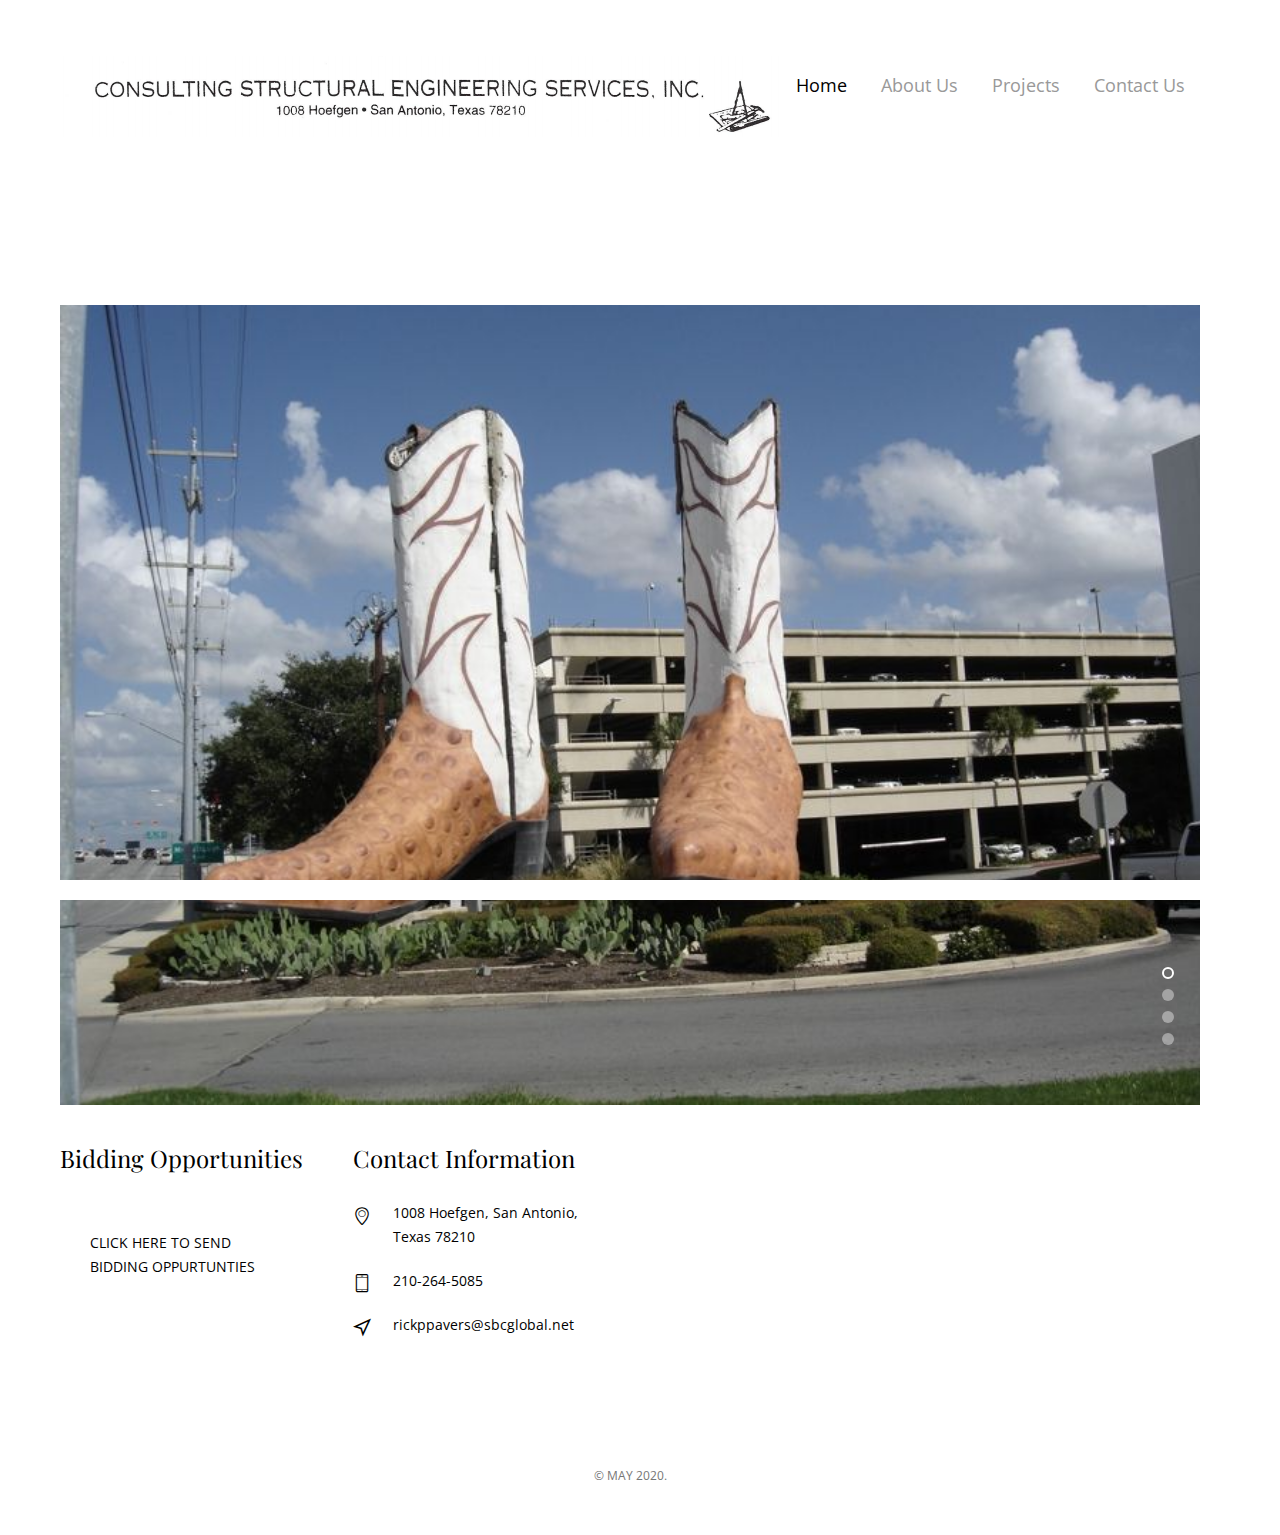
==== index.html @ 5d00555b "update 3" ====
<!DOCTYPE HTML>
<html>
	<head>
	<meta charset="utf-8">
	<meta http-equiv="X-UA-Compatible" content="IE=edge">
	<title>Consulting Structural Engineering Services, Inc.</title>
	<meta name="viewport" content="width=device-width, initial-scale=1">
	<meta name="description" content="Consulting Engineering Services" />
	<meta name="keywords" content="free website, engineering, consulting structural engineering services, texas, san antonio, austin, consultation />
	<meta name="author" content="kate penshorn" />


	<meta property="og:title" content=""/>
	<meta property="og:image" content=""/>
	<meta property="og:url" content=""/>
	<meta property="og:site_name" content=""/>
	<meta property="og:description" content=""/>
	<meta name="twitter:title" content="" />
	<meta name="twitter:image" content="" />
	<meta name="twitter:url" content="" />
	<meta name="twitter:card" content="" />

	<link href="https://fonts.googleapis.com/css?family=Open+Sans|Playfair+Display" rel="stylesheet">
	
	<!-- Animate.css -->
	<link rel="stylesheet" href="css/animate.css">
	<!-- Icomoon Icon Fonts-->
	<link rel="stylesheet" href="css/icomoon.css">
	<!-- Bootstrap  -->
	<link rel="stylesheet" href="css/bootstrap.css">

	<!-- Flexslider  -->
	<link rel="stylesheet" href="css/flexslider.css">

	<!-- Theme style  -->
	<link rel="stylesheet" href="css/style.css">

	<!-- Modernizr JS -->
	<script src="js/modernizr-2.6.2.min.js"></script>
	<!-- FOR IE9 below -->
	<!--[if lt IE 9]>
	<script src="js/respond.min.js"></script>
	<![endif]-->

	</head>
	<body>
		
	<div class="fh5co-loader"></div>
	
	<div id="page">
	<nav class="fh5co-nav" role="navigation">
		<div class="container">
			<div class="top-menu">
				<div class="row">
					<div class="col-sm-2">
						<div id="fh5co-logo"><a href="index.html"><img src="../images/header1.png"></div>
					</div>
					<div class="col-sm-10 text-right menu-1">
						<ul>
							<li class="active"><a href="index.html">Home</a></li>
							<li><a href="about us.html">About Us</a></li>
							<li><a href="projects.html">Projects</a></li>
							<li><a href="contact.html">Contact Us</a></li>
						</ul>
					</div>
				</div>
	</nav>
	
	<div class="container">
		<div id="fh5co-intro">
			<div class="row animate-box">
			</div>
		</div>
		<aside id="fh5co-hero">
			<div class="flexslider">
				<ul class="slides">
			   	<li style="background-image: url(images/img2.jpg);">
			   		<div class="overlay"></div>
			   		<div class="container-fluid">
			   			<div class="row">
				   			<div class="col-md-6 col-xs-8 col-md-offset-1 slider-text">
				   				<div class="slider-text-inner">
				   					<h1><a href="#">Consulting Structural Engineering Services, Inc. </a></h1>

				   				</div>
				   			</div>
				   		</div>
			   		</div>
			   	</li>
			   	<li style="background-image: url(images/img1.jpg);">
			   		<div class="overlay"></div>
			   		<div class="container-fluid">
			   			<div class="row">
				   			<div class="col-md-6 col-xs-8 col-md-offset-1 slider-text">
				   				<div class="slider-text-inner">
				   					<h1><a href="#">Consulting Structural Engineering Services, Inc. </a></h1>
				   				</div>
				   			</div>
				   		</div>
			   		</div>
			   	</li>
			   	<li style="background-image: url(images/img3.jpeg);">
			   		<div class="overlay"></div>
			   		<div class="container-fluid">
			   			<div class="row">
				   			<div class="col-md-6 col-xs-8 col-md-offset-1 slider-text">
				   				<div class="slider-text-inner">
				   					<h1><a href="#">Consulting Structural Engineering Services, Inc. </a></h1>
				   				</div>
				   			</div>
				   		</div>
			   		</div>
			   	</li>
			   	<li style="background-image: url(images/img5.jpg);">
			   		<div class="overlay"></div>
			   		<div class="container-fluid">
			   			<div class="row">
				   			<div class="col-md-6 col-xs-8 col-md-offset-1 slider-text">
				   				<div class="slider-text-inner">
				   					<h1><a href="#">Consulting Structural Engineering Services, Inc. </a></h1>
				   				</div>
				   			</div>
				   		</div>
			   		</div>
			   	</li>	   	
			  	</ul>
		  	</div>

	</div><!-- END container -->

	<div class="container">
		<footer id="fh5co-footer" role="contentinfo">
			<div class="row">
				<div class="col-md-3 fh5co-widget">
					<h4>Bidding Opportunities</h4>
					<p> <a href="bidding.html">CLICK HERE TO SEND BIDDING OPPURTUNTIES</a></p>
				</div>

				<div class="col-md-3">
					<h4>Contact Information</h4>
					<ul class="contact-info">
						<li><i class="icon-location4"></i>1008 Hoefgen, San Antonio, Texas 78210</li>
						<li><i class="icon-phone3"></i>210-264-5085</li>
						<li><i class="icon-location3"></i><a href="#">rickppavers@sbcglobal.net</a></li>
					</ul>
				</div>

			</div>

			<div class="row copyright">
				<div class="col-md-12 text-center">
					<p>
						<small class="block">&copy; MAY 2020.</small> 
					</p>

		</footer>
	</div><!-- END container -->
	</div>

	<div class="gototop js-top">
		<a href="#" class="js-gotop"><i class="icon-arrow-up2"></i></a>
	</div>
	
	<!-- jQuery -->
	<script src="js/jquery.min.js"></script>
	<!-- jQuery Easing -->
	<script src="js/jquery.easing.1.3.js"></script>
	<!-- Bootstrap -->
	<script src="js/bootstrap.min.js"></script>
	<!-- Waypoints -->
	<script src="js/jquery.waypoints.min.js"></script>
	<!-- Flexslider -->
	<script src="js/jquery.flexslider-min.js"></script>
	<!-- Sticky Kit -->
	<script src="js/sticky-kit.min.js"></script>
	<!-- Main -->
	<script src="js/main.js"></script>

	</body>
</html>
---- css/icomoon.css ----
@font-face {
  font-family: 'icomoon';
  src:  url('fonts/icomoon.eot?5j2n32');
  src:  url('fonts/icomoon.eot?5j2n32#iefix') format('embedded-opentype'),
    url('fonts/icomoon.ttf?5j2n32') format('truetype'),
    url('fonts/icomoon.woff?5j2n32') format('woff'),
    url('fonts/icomoon.svg?5j2n32#icomoon') format('svg');
  font-weight: normal;
  font-style: normal;
}

[class^="icon-"], [class*=" icon-"] {
  /* use !important to prevent issues with browser extensions that change fonts */
  font-family: 'icomoon' !important;
  speak: none;
  font-style: normal;
  font-weight: normal;
  font-variant: normal;
  text-transform: none;
  line-height: 1;

  /* Better Font Rendering =========== */
  -webkit-font-smoothing: antialiased;
  -moz-osx-font-smoothing: grayscale;
}

.icon-eye2:before {
  content: "\e064";
}
.icon-paper-clip:before {
  content: "\e065";
}
.icon-mail5:before {
  content: "\e066";
}
.icon-toggle:before {
  content: "\e067";
}
.icon-layout:before {
  content: "\e068";
}
.icon-link2:before {
  content: "\e069";
}
.icon-bell2:before {
  content: "\e06a";
}
.icon-lock3:before {
  content: "\e06b";
}
.icon-unlock:before {
  content: "\e06c";
}
.icon-ribbon2:before {
  content: "\e06d";
}
.icon-image2:before {
  content: "\e06e";
}
.icon-signal:before {
  content: "\e06f";
}
.icon-target3:before {
  content: "\e070";
}
.icon-clipboard3:before {
  content: "\e071";
}
.icon-clock3:before {
  content: "\e072";
}
.icon-watch:before {
  content: "\e073";
}
.icon-air-play:before {
  content: "\e074";
}
.icon-camera3:before {
  content: "\e075";
}
.icon-video2:before {
  content: "\e076";
}
.icon-disc:before {
  content: "\e077";
}
.icon-printer3:before {
  content: "\e078";
}
.icon-monitor:before {
  content: "\e079";
}
.icon-server:before {
  content: "\e07a";
}
.icon-cog2:before {
  content: "\e07b";
}
.icon-heart3:before {
  content: "\e07c";
}
.icon-paragraph:before {
  content: "\e07d";
}
.icon-align-justify:before {
  content: "\e07e";
}
.icon-align-left:before {
  content: "\e07f";
}
.icon-align-center:before {
  content: "\e080";
}
.icon-align-right:before {
  content: "\e081";
}
.icon-book2:before {
  content: "\e082";
}
.icon-layers2:before {
  content: "\e083";
}
.icon-stack2:before {
  content: "\e084";
}
.icon-stack-2:before {
  content: "\e085";
}
.icon-paper:before {
  content: "\e086";
}
.icon-paper-stack:before {
  content: "\e087";
}
.icon-search3:before {
  content: "\e088";
}
.icon-zoom-in2:before {
  content: "\e089";
}
.icon-zoom-out2:before {
  content: "\e08a";
}
.icon-reply2:before {
  content: "\e08b";
}
.icon-circle-plus:before {
  content: "\e08c";
}
.icon-circle-minus:before {
  content: "\e08d";
}
.icon-circle-check:before {
  content: "\e08e";
}
.icon-circle-cross:before {
  content: "\e08f";
}
.icon-square-plus:before {
  content: "\e090";
}
.icon-square-minus:before {
  content: "\e091";
}
.icon-square-check:before {
  content: "\e092";
}
.icon-square-cross:before {
  content: "\e093";
}
.icon-microphone:before {
  content: "\e094";
}
.icon-record:before {
  content: "\e095";
}
.icon-skip-back:before {
  content: "\e096";
}
.icon-rewind:before {
  content: "\e097";
}
.icon-play4:before {
  content: "\e098";
}
.icon-pause3:before {
  content: "\e099";
}
.icon-stop3:before {
  content: "\e09a";
}
.icon-fast-forward:before {
  content: "\e09b";
}
.icon-skip-forward:before {
  content: "\e09c";
}
.icon-shuffle2:before {
  content: "\e09d";
}
.icon-repeat:before {
  content: "\e09e";
}
.icon-folder2:before {
  content: "\e09f";
}
.icon-umbrella:before {
  content: "\e0a0";
}
.icon-moon:before {
  content: "\e0a1";
}
.icon-thermometer:before {
  content: "\e0a2";
}
.icon-drop:before {
  content: "\e0a3";
}
.icon-sun2:before {
  content: "\e0a4";
}
.icon-cloud3:before {
  content: "\e0a5";
}
.icon-cloud-upload2:before {
  content: "\e0a6";
}
.icon-cloud-download2:before {
  content: "\e0a7";
}
.icon-upload4:before {
  content: "\e0a8";
}
.icon-download4:before {
  content: "\e0a9";
}
.icon-location3:before {
  content: "\e0aa";
}
.icon-location-2:before {
  content: "\e0ab";
}
.icon-map3:before {
  content: "\e0ac";
}
.icon-battery:before {
  content: "\e0ad";
}
.icon-head:before {
  content: "\e0ae";
}
.icon-briefcase3:before {
  content: "\e0af";
}
.icon-speech-bubble:before {
  content: "\e0b0";
}
.icon-anchor2:before {
  content: "\e0b1";
}
.icon-globe2:before {
  content: "\e0b2";
}
.icon-box:before {
  content: "\e0b3";
}
.icon-reload:before {
  content: "\e0b4";
}
.icon-share3:before {
  content: "\e0b5";
}
.icon-marquee:before {
  content: "\e0b6";
}
.icon-marquee-plus:before {
  content: "\e0b7";
}
.icon-marquee-minus:before {
  content: "\e0b8";
}
.icon-tag:before {
  content: "\e0b9";
}
.icon-power2:before {
  content: "\e0ba";
}
.icon-command2:before {
  content: "\e0bb";
}
.icon-alt:before {
  content: "\e0bc";
}
.icon-esc:before {
  content: "\e0bd";
}
.icon-bar-graph:before {
  content: "\e0be";
}
.icon-bar-graph-2:before {
  content: "\e0bf";
}
.icon-pie-graph:before {
  content: "\e0c0";
}
.icon-star:before {
  content: "\e0c1";
}
.icon-arrow-left3:before {
  content: "\e0c2";
}
.icon-arrow-right3:before {
  content: "\e0c3";
}
.icon-arrow-up3:before {
  content: "\e0c4";
}
.icon-arrow-down3:before {
  content: "\e0c5";
}
.icon-volume:before {
  content: "\e0c6";
}
.icon-mute:before {
  content: "\e0c7";
}
.icon-content-right:before {
  content: "\e100";
}
.icon-content-left:before {
  content: "\e101";
}
.icon-grid2:before {
  content: "\e102";
}
.icon-grid-2:before {
  content: "\e103";
}
.icon-columns:before {
  content: "\e104";
}
.icon-loader:before {
  content: "\e105";
}
.icon-bag:before {
  content: "\e106";
}
.icon-ban:before {
  content: "\e107";
}
.icon-flag3:before {
  content: "\e108";
}
.icon-trash:before {
  content: "\e109";
}
.icon-expand2:before {
  content: "\e110";
}
.icon-contract:before {
  content: "\e111";
}
.icon-maximize:before {
  content: "\e112";
}
.icon-minimize:before {
  content: "\e113";
}
.icon-plus2:before {
  content: "\e114";
}
.icon-minus2:before {
  content: "\e115";
}
.icon-check:before {
  content: "\e116";
}
.icon-cross2:before {
  content: "\e117";
}
.icon-move:before {
  content: "\e118";
}
.icon-delete:before {
  content: "\e119";
}
.icon-menu5:before {
  content: "\e120";
}
.icon-archive:before {
  content: "\e121";
}
.icon-inbox:before {
  content: "\e122";
}
.icon-outbox:before {
  content: "\e123";
}
.icon-file:before {
  content: "\e124";
}
.icon-file-add:before {
  content: "\e125";
}
.icon-file-subtract:before {
  content: "\e126";
}
.icon-help:before {
  content: "\e127";
}
.icon-open:before {
  content: "\e128";
}
.icon-ellipsis:before {
  content: "\e129";
}
.icon-heart4:before {
  content: "\e900";
}
.icon-cloud4:before {
  content: "\e901";
}
.icon-star2:before {
  content: "\e902";
}
.icon-tv2:before {
  content: "\e903";
}
.icon-sound:before {
  content: "\e904";
}
.icon-video3:before {
  content: "\e905";
}
.icon-trash2:before {
  content: "\e906";
}
.icon-user2:before {
  content: "\e907";
}
.icon-key3:before {
  content: "\e908";
}
.icon-search4:before {
  content: "\e909";
}
.icon-settings:before {
  content: "\e90a";
}
.icon-camera4:before {
  content: "\e90b";
}
.icon-tag2:before {
  content: "\e90c";
}
.icon-lock4:before {
  content: "\e90d";
}
.icon-bulb:before {
  content: "\e90e";
}
.icon-pen2:before {
  content: "\e90f";
}
.icon-diamond:before {
  content: "\e910";
}
.icon-display2:before {
  content: "\e911";
}
.icon-location4:before {
  content: "\e912";
}
.icon-eye3:before {
  content: "\e913";
}
.icon-bubble3:before {
  content: "\e914";
}
.icon-stack3:before {
  content: "\e915";
}
.icon-cup:before {
  content: "\e916";
}
.icon-phone3:before {
  content: "\e917";
}
.icon-news:before {
  content: "\e918";
}
.icon-mail6:before {
  content: "\e919";
}
.icon-like:before {
  content: "\e91a";
}
.icon-photo:before {
  content: "\e91b";
}
.icon-note:before {
  content: "\e91c";
}
.icon-clock4:before {
  content: "\e91d";
}
.icon-paperplane:before {
  content: "\e91e";
}
.icon-params:before {
  content: "\e91f";
}
.icon-banknote:before {
  content: "\e920";
}
.icon-data:before {
  content: "\e921";
}
.icon-music2:before {
  content: "\e922";
}
.icon-megaphone2:before {
  content: "\e923";
}
.icon-study:before {
  content: "\e924";
}
.icon-lab2:before {
  content: "\e925";
}
.icon-food:before {
  content: "\e926";
}
.icon-t-shirt:before {
  content: "\e927";
}
.icon-fire2:before {
  content: "\e928";
}
.icon-clip:before {
  content: "\e929";
}
.icon-shop:before {
  content: "\e92a";
}
.icon-calendar3:before {
  content: "\e92b";
}
.icon-wallet2:before {
  content: "\e92c";
}
.icon-vynil:before {
  content: "\e92d";
}
.icon-truck2:before {
  content: "\e92e";
}
.icon-world:before {
  content: "\e92f";
}
.icon-mobile:before {
  content: "\e000";
}
.icon-laptop:before {
  content: "\e001";
}
.icon-desktop:before {
  content: "\e002";
}
.icon-tablet:before {
  content: "\e003";
}
.icon-phone:before {
  content: "\e004";
}
.icon-document:before {
  content: "\e005";
}
.icon-documents:before {
  content: "\e006";
}
.icon-search:before {
  content: "\e007";
}
.icon-clipboard:before {
  content: "\e008";
}
.icon-newspaper:before {
  content: "\e009";
}
.icon-notebook:before {
  content: "\e00a";
}
.icon-book-open:before {
  content: "\e00b";
}
.icon-browser:before {
  content: "\e00c";
}
.icon-calendar:before {
  content: "\e00d";
}
.icon-presentation:before {
  content: "\e00e";
}
.icon-picture:before {
  content: "\e00f";
}
.icon-pictures:before {
  content: "\e010";
}
.icon-video:before {
  content: "\e011";
}
.icon-camera:before {
  content: "\e012";
}
.icon-printer:before {
  content: "\e013";
}
.icon-toolbox:before {
  content: "\e014";
}
.icon-briefcase:before {
  content: "\e015";
}
.icon-wallet:before {
  content: "\e016";
}
.icon-gift:before {
  content: "\e017";
}
.icon-bargraph:before {
  content: "\e018";
}
.icon-grid:before {
  content: "\e019";
}
.icon-expand:before {
  content: "\e01a";
}
.icon-focus:before {
  content: "\e01b";
}
.icon-edit:before {
  content: "\e01c";
}
.icon-adjustments:before {
  content: "\e01d";
}
.icon-ribbon:before {
  content: "\e01e";
}
.icon-hourglass:before {
  content: "\e01f";
}
.icon-lock:before {
  content: "\e020";
}
.icon-megaphone:before {
  content: "\e021";
}
.icon-shield:before {
  content: "\e022";
}
.icon-trophy:before {
  content: "\e023";
}
.icon-flag:before {
  content: "\e024";
}
.icon-map:before {
  content: "\e025";
}
.icon-puzzle:before {
  content: "\e026";
}
.icon-basket:before {
  content: "\e027";
}
.icon-envelope:before {
  content: "\e028";
}
.icon-streetsign:before {
  content: "\e029";
}
.icon-telescope:before {
  content: "\e02a";
}
.icon-gears:before {
  content: "\e02b";
}
.icon-key:before {
  content: "\e02c";
}
.icon-paperclip:before {
  content: "\e02d";
}
.icon-attachment:before {
  content: "\e02e";
}
.icon-pricetags:before {
  content: "\e02f";
}
.icon-lightbulb:before {
  content: "\e030";
}
.icon-layers:before {
  content: "\e031";
}
.icon-pencil:before {
  content: "\e032";
}
.icon-tools:before {
  content: "\e033";
}
.icon-tools-2:before {
  content: "\e034";
}
.icon-scissors:before {
  content: "\e035";
}
.icon-paintbrush:before {
  content: "\e036";
}
.icon-magnifying-glass:before {
  content: "\e037";
}
.icon-circle-compass:before {
  content: "\e038";
}
.icon-linegraph:before {
  content: "\e039";
}
.icon-mic:before {
  content: "\e03a";
}
.icon-strategy:before {
  content: "\e03b";
}
.icon-beaker:before {
  content: "\e03c";
}
.icon-caution:before {
  content: "\e03d";
}
.icon-recycle:before {
  content: "\e03e";
}
.icon-anchor:before {
  content: "\e03f";
}
.icon-profile-male:before {
  content: "\e040";
}
.icon-profile-female:before {
  content: "\e041";
}
.icon-bike:before {
  content: "\e042";
}
.icon-wine:before {
  content: "\e043";
}
.icon-hotairballoon:before {
  content: "\e044";
}
.icon-globe:before {
  content: "\e045";
}
.icon-genius:before {
  content: "\e046";
}
.icon-map-pin:before {
  content: "\e047";
}
.icon-dial:before {
  content: "\e048";
}
.icon-chat:before {
  content: "\e049";
}
.icon-heart:before {
  content: "\e04a";
}
.icon-cloud:before {
  content: "\e04b";
}
.icon-upload:before {
  content: "\e04c";
}
.icon-download:before {
  content: "\e04d";
}
.icon-target:before {
  content: "\e04e";
}
.icon-hazardous:before {
  content: "\e04f";
}
.icon-piechart:before {
  content: "\e050";
}
.icon-speedometer:before {
  content: "\e051";
}
.icon-global:before {
  content: "\e052";
}
.icon-compass:before {
  content: "\e053";
}
.icon-lifesaver:before {
  content: "\e054";
}
.icon-clock:before {
  content: "\e055";
}
.icon-aperture:before {
  content: "\e056";
}
.icon-quote:before {
  content: "\e057";
}
.icon-scope:before {
  content: "\e058";
}
.icon-alarmclock:before {
  content: "\e059";
}
.icon-refresh:before {
  content: "\e05a";
}
.icon-happy:before {
  content: "\e05b";
}
.icon-sad:before {
  content: "\e05c";
}
.icon-facebook:before {
  content: "\e05d";
}
.icon-twitter:before {
  content: "\e05e";
}
.icon-googleplus:before {
  content: "\e05f";
}
.icon-rss:before {
  content: "\e060";
}
.icon-tumblr:before {
  content: "\e061";
}
.icon-linkedin:before {
  content: "\e062";
}
.icon-dribbble:before {
  content: "\e063";
}
.icon-home:before {
  content: "\e930";
}
.icon-home2:before {
  content: "\e931";
}
.icon-home3:before {
  content: "\e932";
}
.icon-office:before {
  content: "\e933";
}
.icon-newspaper2:before {
  content: "\e934";
}
.icon-pencil2:before {
  content: "\e935";
}
.icon-pencil22:before {
  content: "\e936";
}
.icon-quill:before {
  content: "\e937";
}
.icon-pen:before {
  content: "\e938";
}
.icon-blog:before {
  content: "\e939";
}
.icon-eyedropper:before {
  content: "\e93a";
}
.icon-droplet:before {
  content: "\e93b";
}
.icon-paint-format:before {
  content: "\e93c";
}
.icon-image:before {
  content: "\e93d";
}
.icon-images:before {
  content: "\e93e";
}
.icon-camera2:before {
  content: "\e93f";
}
.icon-headphones:before {
  content: "\e940";
}
.icon-music:before {
  content: "\e941";
}
.icon-play:before {
  content: "\e942";
}
.icon-film:before {
  content: "\e943";
}
.icon-video-camera:before {
  content: "\e944";
}
.icon-dice:before {
  content: "\e945";
}
.icon-pacman:before {
  content: "\e946";
}
.icon-spades:before {
  content: "\e947";
}
.icon-clubs:before {
  content: "\e948";
}
.icon-diamonds:before {
  content: "\e949";
}
.icon-bullhorn:before {
  content: "\e94a";
}
.icon-connection:before {
  content: "\e94b";
}
.icon-podcast:before {
  content: "\e94c";
}
.icon-feed:before {
  content: "\e94d";
}
.icon-mic2:before {
  content: "\e94e";
}
.icon-book:before {
  content: "\e94f";
}
.icon-books:before {
  content: "\e950";
}
.icon-library:before {
  content: "\e951";
}
.icon-file-text:before {
  content: "\e952";
}
.icon-profile:before {
  content: "\e953";
}
.icon-file-empty:before {
  content: "\e954";
}
.icon-files-empty:before {
  content: "\e955";
}
.icon-file-text2:before {
  content: "\e956";
}
.icon-file-picture:before {
  content: "\e957";
}
.icon-file-music:before {
  content: "\e958";
}
.icon-file-play:before {
  content: "\e959";
}
.icon-file-video:before {
  content: "\e95a";
}
.icon-file-zip:before {
  content: "\e95b";
}
.icon-copy:before {
  content: "\e95c";
}
.icon-paste:before {
  content: "\e95d";
}
.icon-stack:before {
  content: "\e95e";
}
.icon-folder:before {
  content: "\e95f";
}
.icon-folder-open:before {
  content: "\e960";
}
.icon-folder-plus:before {
  content: "\e961";
}
.icon-folder-minus:before {
  content: "\e962";
}
.icon-folder-download:before {
  content: "\e963";
}
.icon-folder-upload:before {
  content: "\e964";
}
.icon-price-tag:before {
  content: "\e965";
}
.icon-price-tags:before {
  content: "\e966";
}
.icon-barcode:before {
  content: "\e967";
}
.icon-qrcode:before {
  content: "\e968";
}
.icon-ticket:before {
  content: "\e969";
}
.icon-cart:before {
  content: "\e96a";
}
.icon-coin-dollar:before {
  content: "\e96b";
}
.icon-coin-euro:before {
  content: "\e96c";
}
.icon-coin-pound:before {
  content: "\e96d";
}
.icon-coin-yen:before {
  content: "\e96e";
}
.icon-credit-card:before {
  content: "\e96f";
}
.icon-calculator:before {
  content: "\e970";
}
.icon-lifebuoy:before {
  content: "\e971";
}
.icon-phone2:before {
  content: "\e972";
}
.icon-phone-hang-up:before {
  content: "\e973";
}
.icon-address-book:before {
  content: "\e974";
}
.icon-envelop:before {
  content: "\e975";
}
.icon-pushpin:before {
  content: "\e976";
}
.icon-location:before {
  content: "\e977";
}
.icon-location2:before {
  content: "\e978";
}
.icon-compass2:before {
  content: "\e979";
}
.icon-compass22:before {
  content: "\e97a";
}
.icon-map2:before {
  content: "\e97b";
}
.icon-map22:before {
  content: "\e97c";
}
.icon-history:before {
  content: "\e97d";
}
.icon-clock2:before {
  content: "\e97e";
}
.icon-clock22:before {
  content: "\e97f";
}
.icon-alarm:before {
  content: "\e980";
}
.icon-bell:before {
  content: "\e981";
}
.icon-stopwatch:before {
  content: "\e982";
}
.icon-calendar2:before {
  content: "\e983";
}
.icon-printer2:before {
  content: "\e984";
}
.icon-keyboard:before {
  content: "\e985";
}
.icon-display:before {
  content: "\e986";
}
.icon-laptop2:before {
  content: "\e987";
}
.icon-mobile2:before {
  content: "\e988";
}
.icon-mobile22:before {
  content: "\e989";
}
.icon-tablet2:before {
  content: "\e98a";
}
.icon-tv:before {
  content: "\e98b";
}
.icon-drawer:before {
  content: "\e98c";
}
.icon-drawer2:before {
  content: "\e98d";
}
.icon-box-add:before {
  content: "\e98e";
}
.icon-box-remove:before {
  content: "\e98f";
}
.icon-download3:before {
  content: "\e990";
}
.icon-upload2:before {
  content: "\e991";
}
.icon-floppy-disk:before {
  content: "\e992";
}
.icon-drive:before {
  content: "\e993";
}
.icon-database:before {
  content: "\e994";
}
.icon-undo:before {
  content: "\e995";
}
.icon-redo:before {
  content: "\e996";
}
.icon-undo2:before {
  content: "\e997";
}
.icon-redo2:before {
  content: "\e998";
}
.icon-forward:before {
  content: "\e999";
}
.icon-reply:before {
  content: "\e99a";
}
.icon-bubble:before {
  content: "\e99b";
}
.icon-bubbles:before {
  content: "\e99c";
}
.icon-bubbles2:before {
  content: "\e99d";
}
.icon-bubble2:before {
  content: "\e99e";
}
.icon-bubbles3:before {
  content: "\e99f";
}
.icon-bubbles4:before {
  content: "\e9a0";
}
.icon-user:before {
  content: "\e9a1";
}
.icon-users:before {
  content: "\e9a2";
}
.icon-user-plus:before {
  content: "\e9a3";
}
.icon-user-minus:before {
  content: "\e9a4";
}
.icon-user-check:before {
  content: "\e9a5";
}
.icon-user-tie:before {
  content: "\e9a6";
}
.icon-quotes-left:before {
  content: "\e9a7";
}
.icon-quotes-right:before {
  content: "\e9a8";
}
.icon-hour-glass:before {
  content: "\e9a9";
}
.icon-spinner:before {
  content: "\e9aa";
}
.icon-spinner2:before {
  content: "\e9ab";
}
.icon-spinner3:before {
  content: "\e9ac";
}
.icon-spinner4:before {
  content: "\e9ad";
}
.icon-spinner5:before {
  content: "\e9ae";
}
.icon-spinner6:before {
  content: "\e9af";
}
.icon-spinner7:before {
  content: "\e9b0";
}
.icon-spinner8:before {
  content: "\e9b1";
}
.icon-spinner9:before {
  content: "\e9b2";
}
.icon-spinner10:before {
  content: "\e9b3";
}
.icon-spinner11:before {
  content: "\e9b4";
}
.icon-binoculars:before {
  content: "\e9b5";
}
.icon-search2:before {
  content: "\e9b6";
}
.icon-zoom-in:before {
  content: "\e9b7";
}
.icon-zoom-out:before {
  content: "\e9b8";
}
.icon-enlarge:before {
  content: "\e9b9";
}
.icon-shrink:before {
  content: "\e9ba";
}
.icon-enlarge2:before {
  content: "\e9bb";
}
.icon-shrink2:before {
  content: "\e9bc";
}
.icon-key2:before {
  content: "\e9bd";
}
.icon-key22:before {
  content: "\e9be";
}
.icon-lock2:before {
  content: "\e9bf";
}
.icon-unlocked:before {
  content: "\e9c0";
}
.icon-wrench:before {
  content: "\e9c1";
}
.icon-equalizer:before {
  content: "\e9c2";
}
.icon-equalizer2:before {
  content: "\e9c3";
}
.icon-cog:before {
  content: "\e9c4";
}
.icon-cogs:before {
  content: "\e9c5";
}
.icon-hammer:before {
  content: "\e9c6";
}
.icon-magic-wand:before {
  content: "\e9c7";
}
.icon-aid-kit:before {
  content: "\e9c8";
}
.icon-bug:before {
  content: "\e9c9";
}
.icon-pie-chart:before {
  content: "\e9ca";
}
.icon-stats-dots:before {
  content: "\e9cb";
}
.icon-stats-bars:before {
  content: "\e9cc";
}
.icon-stats-bars2:before {
  content: "\e9cd";
}
.icon-trophy2:before {
  content: "\e9ce";
}
.icon-gift2:before {
  content: "\e9cf";
}
.icon-glass:before {
  content: "\e9d0";
}
.icon-glass2:before {
  content: "\e9d1";
}
.icon-mug:before {
  content: "\e9d2";
}
.icon-spoon-knife:before {
  content: "\e9d3";
}
.icon-leaf:before {
  content: "\e9d4";
}
.icon-rocket:before {
  content: "\e9d5";
}
.icon-meter:before {
  content: "\e9d6";
}
.icon-meter2:before {
  content: "\e9d7";
}
.icon-hammer2:before {
  content: "\e9d8";
}
.icon-fire:before {
  content: "\e9d9";
}
.icon-lab:before {
  content: "\e9da";
}
.icon-magnet:before {
  content: "\e9db";
}
.icon-bin:before {
  content: "\e9dc";
}
.icon-bin2:before {
  content: "\e9dd";
}
.icon-briefcase2:before {
  content: "\e9de";
}
.icon-airplane:before {
  content: "\e9df";
}
.icon-truck:before {
  content: "\e9e0";
}
.icon-road:before {
  content: "\e9e1";
}
.icon-accessibility:before {
  content: "\e9e2";
}
.icon-target2:before {
  content: "\e9e3";
}
.icon-shield2:before {
  content: "\e9e4";
}
.icon-power:before {
  content: "\e9e5";
}
.icon-switch:before {
  content: "\e9e6";
}
.icon-power-cord:before {
  content: "\e9e7";
}
.icon-clipboard2:before {
  content: "\e9e8";
}
.icon-list-numbered:before {
  content: "\e9e9";
}
.icon-list:before {
  content: "\e9ea";
}
.icon-list2:before {
  content: "\e9eb";
}
.icon-tree:before {
  content: "\e9ec";
}
.icon-menu:before {
  content: "\e9ed";
}
.icon-menu2:before {
  content: "\e9ee";
}
.icon-menu3:before {
  content: "\e9ef";
}
.icon-menu4:before {
  content: "\e9f0";
}
.icon-cloud2:before {
  content: "\e9f1";
}
.icon-cloud-download:before {
  content: "\e9f2";
}
.icon-cloud-upload:before {
  content: "\e9f3";
}
.icon-cloud-check:before {
  content: "\e9f4";
}
.icon-download2:before {
  content: "\e9f5";
}
.icon-upload22:before {
  content: "\e9f6";
}
.icon-download32:before {
  content: "\e9f7";
}
.icon-upload3:before {
  content: "\e9f8";
}
.icon-sphere:before {
  content: "\e9f9";
}
.icon-earth:before {
  content: "\e9fa";
}
.icon-link:before {
  content: "\e9fb";
}
.icon-flag2:before {
  content: "\e9fc";
}
.icon-attachment2:before {
  content: "\e9fd";
}
.icon-eye:before {
  content: "\e9fe";
}
.icon-eye-plus:before {
  content: "\e9ff";
}
.icon-eye-minus:before {
  content: "\ea00";
}
.icon-eye-blocked:before {
  content: "\ea01";
}
.icon-bookmark:before {
  content: "\ea02";
}
.icon-bookmarks:before {
  content: "\ea03";
}
.icon-sun:before {
  content: "\ea04";
}
.icon-contrast:before {
  content: "\ea05";
}
.icon-brightness-contrast:before {
  content: "\ea06";
}
.icon-star-empty:before {
  content: "\ea07";
}
.icon-star-half:before {
  content: "\ea08";
}
.icon-star-full:before {
  content: "\ea09";
}
.icon-heart2:before {
  content: "\ea0a";
}
.icon-heart-broken:before {
  content: "\ea0b";
}
.icon-man:before {
  content: "\ea0c";
}
.icon-woman:before {
  content: "\ea0d";
}
.icon-man-woman:before {
  content: "\ea0e";
}
.icon-happy3:before {
  content: "\ea0f";
}
.icon-happy2:before {
  content: "\ea10";
}
.icon-smile:before {
  content: "\ea11";
}
.icon-smile2:before {
  content: "\ea12";
}
.icon-tongue:before {
  content: "\ea13";
}
.icon-tongue2:before {
  content: "\ea14";
}
.icon-sad2:before {
  content: "\ea15";
}
.icon-sad22:before {
  content: "\ea16";
}
.icon-wink:before {
  content: "\ea17";
}
.icon-wink2:before {
  content: "\ea18";
}
.icon-grin:before {
  content: "\ea19";
}
.icon-grin2:before {
  content: "\ea1a";
}
.icon-cool:before {
  content: "\ea1b";
}
.icon-cool2:before {
  content: "\ea1c";
}
.icon-angry:before {
  content: "\ea1d";
}
.icon-angry2:before {
  content: "\ea1e";
}
.icon-evil:before {
  content: "\ea1f";
}
.icon-evil2:before {
  content: "\ea20";
}
.icon-shocked:before {
  content: "\ea21";
}
.icon-shocked2:before {
  content: "\ea22";
}
.icon-baffled:before {
  content: "\ea23";
}
.icon-baffled2:before {
  content: "\ea24";
}
.icon-confused:before {
  content: "\ea25";
}
.icon-confused2:before {
  content: "\ea26";
}
.icon-neutral:before {
  content: "\ea27";
}
.icon-neutral2:before {
  content: "\ea28";
}
.icon-hipster:before {
  content: "\ea29";
}
.icon-hipster2:before {
  content: "\ea2a";
}
.icon-wondering:before {
  content: "\ea2b";
}
.icon-wondering2:before {
  content: "\ea2c";
}
.icon-sleepy:before {
  content: "\ea2d";
}
.icon-sleepy2:before {
  content: "\ea2e";
}
.icon-frustrated:before {
  content: "\ea2f";
}
.icon-frustrated2:before {
  content: "\ea30";
}
.icon-crying:before {
  content: "\ea31";
}
.icon-crying2:before {
  content: "\ea32";
}
.icon-point-up:before {
  content: "\ea33";
}
.icon-point-right:before {
  content: "\ea34";
}
.icon-point-down:before {
  content: "\ea35";
}
.icon-point-left:before {
  content: "\ea36";
}
.icon-warning:before {
  content: "\ea37";
}
.icon-notification:before {
  content: "\ea38";
}
.icon-question:before {
  content: "\ea39";
}
.icon-plus:before {
  content: "\ea3a";
}
.icon-minus:before {
  content: "\ea3b";
}
.icon-info:before {
  content: "\ea3c";
}
.icon-cancel-circle:before {
  content: "\ea3d";
}
.icon-blocked:before {
  content: "\ea3e";
}
.icon-cross:before {
  content: "\ea3f";
}
.icon-checkmark:before {
  content: "\ea40";
}
.icon-checkmark2:before {
  content: "\ea41";
}
.icon-spell-check:before {
  content: "\ea42";
}
.icon-enter:before {
  content: "\ea43";
}
.icon-exit:before {
  content: "\ea44";
}
.icon-play2:before {
  content: "\ea45";
}
.icon-pause:before {
  content: "\ea46";
}
.icon-stop:before {
  content: "\ea47";
}
.icon-previous:before {
  content: "\ea48";
}
.icon-next:before {
  content: "\ea49";
}
.icon-backward:before {
  content: "\ea4a";
}
.icon-forward2:before {
  content: "\ea4b";
}
.icon-play3:before {
  content: "\ea4c";
}
.icon-pause2:before {
  content: "\ea4d";
}
.icon-stop2:before {
  content: "\ea4e";
}
.icon-backward2:before {
  content: "\ea4f";
}
.icon-forward3:before {
  content: "\ea50";
}
.icon-first:before {
  content: "\ea51";
}
.icon-last:before {
  content: "\ea52";
}
.icon-previous2:before {
  content: "\ea53";
}
.icon-next2:before {
  content: "\ea54";
}
.icon-eject:before {
  content: "\ea55";
}
.icon-volume-high:before {
  content: "\ea56";
}
.icon-volume-medium:before {
  content: "\ea57";
}
.icon-volume-low:before {
  content: "\ea58";
}
.icon-volume-mute:before {
  content: "\ea59";
}
.icon-volume-mute2:before {
  content: "\ea5a";
}
.icon-volume-increase:before {
  content: "\ea5b";
}
.icon-volume-decrease:before {
  content: "\ea5c";
}
.icon-loop:before {
  content: "\ea5d";
}
.icon-loop2:before {
  content: "\ea5e";
}
.icon-infinite:before {
  content: "\ea5f";
}
.icon-shuffle:before {
  content: "\ea60";
}
.icon-arrow-up-left:before {
  content: "\ea61";
}
.icon-arrow-up:before {
  content: "\ea62";
}
.icon-arrow-up-right:before {
  content: "\ea63";
}
.icon-arrow-right:before {
  content: "\ea64";
}
.icon-arrow-down-right:before {
  content: "\ea65";
}
.icon-arrow-down:before {
  content: "\ea66";
}
.icon-arrow-down-left:before {
  content: "\ea67";
}
.icon-arrow-left:before {
  content: "\ea68";
}
.icon-arrow-up-left2:before {
  content: "\ea69";
}
.icon-arrow-up2:before {
  content: "\ea6a";
}
.icon-arrow-up-right2:before {
  content: "\ea6b";
}
.icon-arrow-right2:before {
  content: "\ea6c";
}
.icon-arrow-down-right2:before {
  content: "\ea6d";
}
.icon-arrow-down2:before {
  content: "\ea6e";
}
.icon-arrow-down-left2:before {
  content: "\ea6f";
}
.icon-arrow-left2:before {
  content: "\ea70";
}
.icon-circle-up:before {
  content: "\ea71";
}
.icon-circle-right:before {
  content: "\ea72";
}
.icon-circle-down:before {
  content: "\ea73";
}
.icon-circle-left:before {
  content: "\ea74";
}
.icon-tab:before {
  content: "\ea75";
}
.icon-move-up:before {
  content: "\ea76";
}
.icon-move-down:before {
  content: "\ea77";
}
.icon-sort-alpha-asc:before {
  content: "\ea78";
}
.icon-sort-alpha-desc:before {
  content: "\ea79";
}
.icon-sort-numeric-asc:before {
  content: "\ea7a";
}
.icon-sort-numberic-desc:before {
  content: "\ea7b";
}
.icon-sort-amount-asc:before {
  content: "\ea7c";
}
.icon-sort-amount-desc:before {
  content: "\ea7d";
}
.icon-command:before {
  content: "\ea7e";
}
.icon-shift:before {
  content: "\ea7f";
}
.icon-ctrl:before {
  content: "\ea80";
}
.icon-opt:before {
  content: "\ea81";
}
.icon-checkbox-checked:before {
  content: "\ea82";
}
.icon-checkbox-unchecked:before {
  content: "\ea83";
}
.icon-radio-checked:before {
  content: "\ea84";
}
.icon-radio-checked2:before {
  content: "\ea85";
}
.icon-radio-unchecked:before {
  content: "\ea86";
}
.icon-crop:before {
  content: "\ea87";
}
.icon-make-group:before {
  content: "\ea88";
}
.icon-ungroup:before {
  content: "\ea89";
}
.icon-scissors2:before {
  content: "\ea8a";
}
.icon-filter:before {
  content: "\ea8b";
}
.icon-font:before {
  content: "\ea8c";
}
.icon-ligature:before {
  content: "\ea8d";
}
.icon-ligature2:before {
  content: "\ea8e";
}
.icon-text-height:before {
  content: "\ea8f";
}
.icon-text-width:before {
  content: "\ea90";
}
.icon-font-size:before {
  content: "\ea91";
}
.icon-bold:before {
  content: "\ea92";
}
.icon-underline:before {
  content: "\ea93";
}
.icon-italic:before {
  content: "\ea94";
}
.icon-strikethrough:before {
  content: "\ea95";
}
.icon-omega:before {
  content: "\ea96";
}
.icon-sigma:before {
  content: "\ea97";
}
.icon-page-break:before {
  content: "\ea98";
}
.icon-superscript:before {
  content: "\ea99";
}
.icon-subscript:before {
  content: "\ea9a";
}
.icon-superscript2:before {
  content: "\ea9b";
}
.icon-subscript2:before {
  content: "\ea9c";
}
.icon-text-color:before {
  content: "\ea9d";
}
.icon-pagebreak:before {
  content: "\ea9e";
}
.icon-clear-formatting:before {
  content: "\ea9f";
}
.icon-table:before {
  content: "\eaa0";
}
.icon-table2:before {
  content: "\eaa1";
}
.icon-insert-template:before {
  content: "\eaa2";
}
.icon-pilcrow:before {
  content: "\eaa3";
}
.icon-ltr:before {
  content: "\eaa4";
}
.icon-rtl:before {
  content: "\eaa5";
}
.icon-section:before {
  content: "\eaa6";
}
.icon-paragraph-left:before {
  content: "\eaa7";
}
.icon-paragraph-center:before {
  content: "\eaa8";
}
.icon-paragraph-right:before {
  content: "\eaa9";
}
.icon-paragraph-justify:before {
  content: "\eaaa";
}
.icon-indent-increase:before {
  content: "\eaab";
}
.icon-indent-decrease:before {
  content: "\eaac";
}
.icon-share:before {
  content: "\eaad";
}
.icon-new-tab:before {
  content: "\eaae";
}
.icon-embed:before {
  content: "\eaaf";
}
.icon-embed2:before {
  content: "\eab0";
}
.icon-terminal:before {
  content: "\eab1";
}
.icon-share2:before {
  content: "\eab2";
}
.icon-mail:before {
  content: "\eab3";
}
.icon-mail2:before {
  content: "\eab4";
}
.icon-mail3:before {
  content: "\eab5";
}
.icon-mail4:before {
  content: "\eab6";
}
.icon-amazon:before {
  content: "\eab7";
}
.icon-google:before {
  content: "\eab8";
}
.icon-google2:before {
  content: "\eab9";
}
.icon-google3:before {
  content: "\eaba";
}
.icon-google-plus:before {
  content: "\eabb";
}
.icon-google-plus2:before {
  content: "\eabc";
}
.icon-google-plus3:before {
  content: "\eabd";
}
.icon-hangouts:before {
  content: "\eabe";
}
.icon-google-drive:before {
  content: "\eabf";
}
.icon-facebook2:before {
  content: "\eac0";
}
.icon-facebook22:before {
  content: "\eac1";
}
.icon-instagram:before {
  content: "\eac2";
}
.icon-whatsapp:before {
  content: "\eac3";
}
.icon-spotify:before {
  content: "\eac4";
}
.icon-telegram:before {
  content: "\eac5";
}
.icon-twitter2:before {
  content: "\eac6";
}
.icon-vine:before {
  content: "\eac7";
}
.icon-vk:before {
  content: "\eac8";
}
.icon-renren:before {
  content: "\eac9";
}
.icon-sina-weibo:before {
  content: "\eaca";
}
.icon-rss2:before {
  content: "\eacb";
}
.icon-rss22:before {
  content: "\eacc";
}
.icon-youtube:before {
  content: "\eacd";
}
.icon-youtube2:before {
  content: "\eace";
}
.icon-twitch:before {
  content: "\eacf";
}
.icon-vimeo:before {
  content: "\ead0";
}
.icon-vimeo2:before {
  content: "\ead1";
}
.icon-lanyrd:before {
  content: "\ead2";
}
.icon-flickr:before {
  content: "\ead3";
}
.icon-flickr2:before {
  content: "\ead4";
}
.icon-flickr3:before {
  content: "\ead5";
}
.icon-flickr4:before {
  content: "\ead6";
}
.icon-dribbble2:before {
  content: "\ead7";
}
.icon-behance:before {
  content: "\ead8";
}
.icon-behance2:before {
  content: "\ead9";
}
.icon-deviantart:before {
  content: "\eada";
}
.icon-500px:before {
  content: "\eadb";
}
.icon-steam:before {
  content: "\eadc";
}
.icon-steam2:before {
  content: "\eadd";
}
.icon-dropbox:before {
  content: "\eade";
}
.icon-onedrive:before {
  content: "\eadf";
}
.icon-github:before {
  content: "\eae0";
}
.icon-npm:before {
  content: "\eae1";
}
.icon-basecamp:before {
  content: "\eae2";
}
.icon-trello:before {
  content: "\eae3";
}
.icon-wordpress:before {
  content: "\eae4";
}
.icon-joomla:before {
  content: "\eae5";
}
.icon-ello:before {
  content: "\eae6";
}
.icon-blogger:before {
  content: "\eae7";
}
.icon-blogger2:before {
  content: "\eae8";
}
.icon-tumblr2:before {
  content: "\eae9";
}
.icon-tumblr22:before {
  content: "\eaea";
}
.icon-yahoo:before {
  content: "\eaeb";
}
.icon-yahoo2:before {
  content: "\eaec";
}
.icon-tux:before {
  content: "\eaed";
}
.icon-appleinc:before {
  content: "\eaee";
}
.icon-finder:before {
  content: "\eaef";
}
.icon-android:before {
  content: "\eaf0";
}
.icon-windows:before {
  content: "\eaf1";
}
.icon-windows8:before {
  content: "\eaf2";
}
.icon-soundcloud:before {
  content: "\eaf3";
}
.icon-soundcloud2:before {
  content: "\eaf4";
}
.icon-skype:before {
  content: "\eaf5";
}
.icon-reddit:before {
  content: "\eaf6";
}
.icon-hackernews:before {
  content: "\eaf7";
}
.icon-wikipedia:before {
  content: "\eaf8";
}
.icon-linkedin2:before {
  content: "\eaf9";
}
.icon-linkedin22:before {
  content: "\eafa";
}
.icon-lastfm:before {
  content: "\eafb";
}
.icon-lastfm2:before {
  content: "\eafc";
}
.icon-delicious:before {
  content: "\eafd";
}
.icon-stumbleupon:before {
  content: "\eafe";
}
.icon-stumbleupon2:before {
  content: "\eaff";
}
.icon-stackoverflow:before {
  content: "\eb00";
}
.icon-pinterest:before {
  content: "\eb01";
}
.icon-pinterest2:before {
  content: "\eb02";
}
.icon-xing:before {
  content: "\eb03";
}
.icon-xing2:before {
  content: "\eb04";
}
.icon-flattr:before {
  content: "\eb05";
}
.icon-foursquare:before {
  content: "\eb06";
}
.icon-yelp:before {
  content: "\eb07";
}
.icon-paypal:before {
  content: "\eb08";
}
.icon-chrome:before {
  content: "\eb09";
}
.icon-firefox:before {
  content: "\eb0a";
}
.icon-IE:before {
  content: "\eb0b";
}
.icon-edge:before {
  content: "\eb0c";
}
.icon-safari:before {
  content: "\eb0d";
}
.icon-opera:before {
  content: "\eb0e";
}
.icon-file-pdf:before {
  content: "\eb0f";
}
.icon-file-openoffice:before {
  content: "\eb10";
}
.icon-file-word:before {
  content: "\eb11";
}
.icon-file-excel:before {
  content: "\eb12";
}
.icon-libreoffice:before {
  content: "\eb13";
}
.icon-html-five:before {
  content: "\eb14";
}
.icon-html-five2:before {
  content: "\eb15";
}
.icon-css3:before {
  content: "\eb16";
}
.icon-git:before {
  content: "\eb17";
}
.icon-codepen:before {
  content: "\eb18";
}
.icon-svg:before {
  content: "\eb19";
}
.icon-IcoMoon:before {
  content: "\eb1a";
}
---- css/style.css ----
@font-face {
  font-family: 'icomoon';
  src: url("../fonts/icomoon/icomoon.eot?srf3rx");
  src: url("../fonts/icomoon/icomoon.eot?srf3rx#iefix") format("embedded-opentype"), url("../fonts/icomoon/icomoon.ttf?srf3rx") format("truetype"), url("../fonts/icomoon/icomoon.woff?srf3rx") format("woff"), url("../fonts/icomoon/icomoon.svg?srf3rx#icomoon") format("svg");
  font-weight: normal;
  font-style: normal;
}
/* =======================================================
*
* 	Template Style 
*
* ======================================================= */
body {
  font-family: "Open Sans", arial, sans-serif;
  font-weight: 400;
  font-size: 14px;
  line-height: 1.7;
  color: #767676;
  background: white(5, 5, 5, 0.6), 
  /* START white border*/
  border-left: 20px solid #fff;
  border-right: 20px solid #fff;
  /* END white border*/
}
body:before, body:after {
  content: "";
  position: fixed;
  background: #fff;
  left: 0;
  right: 0;
  height: 20px;
  z-index: 100;
}
@media screen and (max-width: 768px) {
  body:before, body:after {
    display: none;
  }
}
body:before {
  top: 0;
}
body:after {
  bottom: 0;
}
@media screen and (max-width: 768px) {
  body {
    border-left: none;
    border-right: none;
  }
}

#page {
  position: relative;
  overflow-x: hidden;
  width: 100%;
  height: 100%;
  -webkit-transition: 0.5s;
  -o-transition: 0.5s;
  transition: 0.5s;
}
.offcanvas #page {
  overflow: hidden;
  position: absolute;
}
.offcanvas #page:after {
  -webkit-transition: 2s;
  -o-transition: 2s;
  transition: 2s;
  position: absolute;
  top: 0;
  right: 0;
  bottom: 0;
  left: 0;
  z-index: 101;
  background: rgba(0, 0, 0, 0.7);
  content: "";
}

a {
  color: black;
  -webkit-transition: 0.5s;
  -o-transition: 0.5s;
  transition: 0.5s;
}
a:hover, a:active, a:focus {
  color: black ;
  outline: none;
  text-decoration: none;
}

p {
  margin-bottom: 20px;
}

h1, h2, h3, h4, h5, h6, figure {
  color: #000;
  font-family: "Playfair Display", serif;
  font-weight: 400;
  margin: 0 0 20px 0;
}

::-webkit-selection {
  color: #fff;
  background: #F95959;
}

::-moz-selection {
  color: #fff;
  background:black;
}

::selection {
  color: #fff;
  background: black;
}

.container-wrap {
  width: 1300px;
  margin: 0 auto;
}
@media screen and (max-width: 768px) {
  .container-wrap {
    width: 100%;
    padding: 0 1em;
  }
}

.fh5co-nav {
  margin: 4em 0 2em 0;
}
@media screen and (max-width: 768px) {
  .fh5co-nav {
    margin: 2em 0 2em 0;
  }
}
.fh5co-nav .top-menu {
  padding: 0;
}
.fh5co-nav #fh5co-logo {
  font-size: 30px;
  margin: 0;
  padding: 0;
  font-weight: 400;
  font-family: "Playfair Display", serif;
}
.fh5co-nav #fh5co-logo a {
  margin-bottom: 0;
  padding: 0;
  color: #000;
  display: block;
  line-height: 32px;
}
.fh5co-nav #fh5co-logo a span {
  color: black;
}
@media screen and (max-width: 768px) {
  .fh5co-nav .menu-1 {
    display: none;
  }
}
.fh5co-nav ul {
  padding: 0;
  margin: 1em 0 0 0;
}
.fh5co-nav ul li {
  font-family: "Open Sans", arial, sans-serif;
  padding: 0;
  margin: 0;
  list-style: none;
  display: inline;
  font-size: 18px;
}
.fh5co-nav ul li a {
  position: relative;
  padding: 30px 15px;
  -webkit-transition: 0.5s;
  -o-transition: 0.5s;
  transition: 0.5s;
  color: #999999;
}
.fh5co-nav ul li.has-dropdown {
  position: relative;
}
.fh5co-nav ul li.has-dropdown .dropdown {
  width: 140px;
  -webkit-box-shadow: 0px 14px 33px -9px rgba(0, 0, 0, 0.75);
  -moz-box-shadow: 0px 14px 33px -9px rgba(0, 0, 0, 0.75);
  box-shadow: 0px 14px 33px -9px rgba(0, 0, 0, 0.75);
  z-index: 1002;
  visibility: hidden;
  opacity: 0;
  position: absolute;
  top: 30px;
  left: 0;
  text-align: left;
  background: #000;
  padding: 20px;
  -webkit-border-radius: 4px;
  -moz-border-radius: 4px;
  -ms-border-radius: 4px;
  border-radius: 4px;
  -webkit-transition: 0s;
  -o-transition: 0s;
  transition: 0s;
}
.fh5co-nav ul li.has-dropdown .dropdown:before {
  bottom: 100%;
  left: 40px;
  border: solid transparent;
  content: " ";
  height: 0;
  width: 0;
  position: absolute;
  pointer-events: none;
  border-bottom-color: #000;
  border-width: 8px;
  margin-left: -8px;
}
.fh5co-nav ul li.has-dropdown .dropdown li {
  display: block;
  margin-bottom: 7px;
}
.fh5co-nav ul li.has-dropdown .dropdown li:last-child {
  margin-bottom: 0;
}
.fh5co-nav ul li.has-dropdown .dropdown li a {
  padding: 2px 0;
  display: block;
  color: #999999;
  line-height: 1.2;
  text-transform: none;
  font-size: 13px;
  letter-spacing: 0;
}
.fh5co-nav ul li.has-dropdown .dropdown li a:hover {
  color: #fff;
}
.fh5co-nav ul li.has-dropdown:hover a, .fh5co-nav ul li.has-dropdown:focus a {
  color: #000;
}
.fh5co-nav ul li.btn-cta a {
  padding: 30px 0px !important;
  color: #fff;
}
.fh5co-nav ul li.btn-cta a span {
  background: #f95959;
  padding: 4px 10px;
  display: -moz-inline-stack;
  display: inline-block;
  zoom: 1;
  *display: inline;
  -webkit-transition: 0.3s;
  -o-transition: 0.3s;
  transition: 0.3s;
  -webkit-border-radius: 100px;
  -moz-border-radius: 100px;
  -ms-border-radius: 100px;
  border-radius: 100px;
}
.fh5co-nav ul li.btn-cta a:hover span {
  -webkit-box-shadow: 0px 14px 20px -9px rgba(0, 0, 0, 0.75);
  -moz-box-shadow: 0px 14px 20px -9px rgba(0, 0, 0, 0.75);
  box-shadow: 0px 14px 20px -9px rgba(0, 0, 0, 0.75);
}
.fh5co-nav ul li.active > a {
  color: black!important;
  position: relative;
}
.fh5co-nav ul li.active > a:after {
  opacity: 1;
  -webkit-transform: translate3d(0, 0, 0);
  transform: translate3d(0, 0, 0);
}

.fh5co-bg {
  background-size: cover;
  background-position: center center;
  background-repeat: no-repeat;
  position: relative;
}

.fh5co-video {
  overflow: hidden;
}
@media screen and (max-width: 992px) {
  .fh5co-video {
    height: 450px;
  }
}
.fh5co-video a {
  z-index: 1001;
  position: absolute;
  top: 50%;
  left: 50%;
  margin-top: -45px;
  margin-left: -45px;
  width: 90px;
  height: 90px;
  display: table;
  text-align: center;
  background: #fff;
  -webkit-box-shadow: 0px 14px 30px -15px rgba(0, 0, 0, 0.75);
  -moz-box-shadow: 0px 14px 30px -15px rgba(0, 0, 0, 0.75);
  -ms-box-shadow: 0px 14px 30px -15px rgba(0, 0, 0, 0.75);
  -o-box-shadow: 0px 14px 30px -15px rgba(0, 0, 0, 0.75);
  box-shadow: 0px 14px 30px -15px rgba(0, 0, 0, 0.75);
  -webkit-border-radius: 50%;
  -moz-border-radius: 50%;
  -ms-border-radius: 50%;
  border-radius: 50%;
}
.fh5co-video a i {
  text-align: center;
  display: table-cell;
  vertical-align: middle;
  font-size: 40px;
}
.fh5co-video .overlay {
  position: absolute;
  top: 0;
  left: 0;
  right: 0;
  bottom: 0;
  background: rgba(0, 0, 0, 0.3);
  -webkit-transition: 0.5s;
  -o-transition: 0.5s;
  transition: 0.5s;
}
.fh5co-video:hover .overlay {
  background: rgba(0, 0, 0, 0.7);
}
.fh5co-video:hover a {
  -webkit-transform: scale(1.1);
  -moz-transform: scale(1.1);
  -ms-transform: scale(1.1);
  -o-transform: scale(1.1);
  transform: scale(1.1);
}

#fh5co-hero {
  min-height: 800px;
  background: #fff url(../images/loader.gif) no-repeat center center;
  width: 100%;
  float: left;
  margin-bottom: 20px;
}
@media screen and (max-width: 768px) {
  #fh5co-hero {
    min-height: 500px;
  }
}
#fh5co-hero .btn {
  font-size: 24px;
}
#fh5co-hero .btn.btn-primary {
  padding: 14px 30px !important;
}
#fh5co-hero .flexslider {
  border: none;
  z-index: 1;
  margin-bottom: 0;
}
#fh5co-hero .slides {
  position: relative;
  overflow: hidden;
}
#fh5co-hero .flexslider .slides li {
  background-repeat: no-repeat;
  background-size: cover;
  background-position: bottom center;
  min-height: 800px;
  position: relative;
}
@media screen and (max-width: 768px) {
  #fh5co-hero .flexslider .slides li {
    min-height: 500px;
  }
}
#fh5co-hero .flexslider .slides .overlay {
  position: absolute;
  top: 0;
  left: 0;
  right: 0;
  bottom: 0;
  -webkit-transition: 0.5s;
  -o-transition: 0.5s;
  transition: 0.5s;
}
#fh5co-hero .flexslider .flex-control-nav {
  bottom: 50px;
  z-index: 1000;
  right: 20px;
  float: right;
  width: auto;
}
#fh5co-hero .flexslider .flex-control-nav li {
  display: block;
  margin-bottom: 10px;
}
#fh5co-hero .flexslider .flex-control-nav li a {
  background: rgba(255, 255, 255, 0.4);
  box-shadow: none;
  width: 12px;
  height: 12px;
  cursor: pointer;
}
#fh5co-hero .flexslider .flex-control-nav li a.flex-active {
  cursor: pointer;
  background: transparent;
  border: 2px solid #fff;
}
#fh5co-hero .flexslider .flex-direction-nav {
  display: none;
}
#fh5co-hero .flexslider .slider-text {
  opacity: 0;
  min-height: 800px;
  z-index: 9;
  position: relative;
}
@media screen and (max-width: 768px) {
  #fh5co-hero .flexslider .slider-text {
    min-height: 500px;
  }
}
#fh5co-hero .flexslider .slider-text > .slider-text-inner {
  position: absolute;
  bottom: 0;
  left: 0;
  padding: 0 2em 3em 0;
}
@media screen and (max-width: 768px) {
  #fh5co-hero .flexslider .slider-text > .slider-text-inner {
    text-align: left;
    margin-left: 10px;
  }
}
#fh5co-hero .flexslider .slider-text > .slider-text-inner h1, #fh5co-hero .flexslider .slider-text > .slider-text-inner h2 {
  margin: 0;
  padding: 0;
  color: black;
}
#fh5co-hero .flexslider .slider-text > .slider-text-inner h1 {
  margin-bottom: 10px;
  font-size: 40px;
  line-height: 1.3;
  font-weight: 300;
  color: #fff;
  display: inline;
  display: inline;
  background-color: black;
  box-shadow: 0.2em 0 0 black, -0.2em 0 0 black ;
  padding: 0.1em 0em;
  box-decoration-break: clone;
}
#fh5co-hero .flexslider .slider-text > .slider-text-inner h1 a {
  color: #fff;
}
@media screen and (max-width: 768px) {
  #fh5co-hero .flexslider .slider-text > .slider-text-inner h1 {
    font-size: 24px;
  }
}
#fh5co-hero .flexslider .slider-text > .slider-text-inner h2 {
  font-size: 18px;
  line-height: 1.5;
  margin-bottom: 10px;
  margin-top: 10px;
  color: rgba(255, 255, 255, 0.8);
  font-family: "Open Sans", arial, sans-serif;
}
#fh5co-hero .flexslider .slider-text > .slider-text-inner h2 a {
  color: rgba(255, 255, 255, 0.8);
  border-bottom: 1px solid rgba(255, 255, 255, 0.7);
}

#fh5co-contact,
#fh5co-work,
#fh5co-footer {

  clear: both;
}

.row p {
 padding: 30px;
}

@media screen and (max-width: 768px) {
  #fh5co-contact,
  #fh5co-work,
  #fh5co-footer {
    padding: 3em 1em;
  }
}

#fh5co-intro {
  padding: 6em 0 4em 0;
}
#fh5co-intro h2 {
  font-size: 40px;
  line-height: 44px;
}
#fh5co-intro h2 span {
  font-family: "Open Sans", arial, sans-serif !important;
  font-size: 16px;
}
#fh5co-intro h2 span em {
  color: rgba(0, 0, 0, 0.3);
  margin-right: 5px;
}

.portfolio-grid {
  width: 100%;
  float: left;
  overflow: hidden;
  position: relative;
  z-index: 1;
  margin-bottom: 20px;
}
.portfolio-grid:after {
  position: absolute;
  top: 0;
  bottom: 0;
  left: 0;
  right: 0;
  content: '';
  opacity: 0;
  background: rgba(0, 0, 0, 0.2);
  z-index: 0;
  -webkit-transition: 0.3s;
  -o-transition: 0.3s;
  transition: 0.3s;
}
.portfolio-grid img {
  position: relative;
  max-width: 100%;
  -webkit-transform: scale(1);
  -moz-transform: scale(1);
  -ms-transform: scale(1);
  -o-transform: scale(1);
  transform: scale(1);
  -webkit-transition: 0.3s;
  -o-transition: 0.3s;
  transition: 0.3s;
}
.portfolio-grid .desc {
  z-index: 9;
  position: absolute;
  bottom: 20px;
  left: 0;
  right: 0;
  padding: 30px;
  opacity: 0;
  -webkit-transition: -webkit-transform 0.3s, opacity 0.3s;
  transition: transform 0.3s, opacity 0.3s;
  -webkit-transform: translate3d(0, 20px, 0);
  transform: translate3d(0, 20px, 0);
}
@media screen and (max-width: 768px) {
  .portfolio-grid .desc {
    opacity: 1;
  }
}
.portfolio-grid .desc h3 {
  color: #fff;
  margin-bottom: 10px;
  font-weight: 400;
}
.portfolio-grid .desc span {
  color: rgba(255, 255, 255, 0.8);
}
.portfolio-grid:hover:after {
  opacity: 1;
}
.portfolio-grid:hover .desc {
  opacity: 1;
  -webkit-transform: translate3d(0, 0, 0);
  transform: translate3d(0, 0, 0);
}
.portfolio-grid:hover img {
  -webkit-transform: scale(1.05);
  -moz-transform: scale(1.05);
  -ms-transform: scale(1.05);
  -o-transform: scale(1.05);
  transform: scale(1.05);
}

.detail h2 {
  margin-bottom: 10px;
}
.detail span {
  display: block;
  color: #999999;
  margin-bottom: 30px;
}
.detail p {
  font-size: 18px;
}

.form-wrap {
  padding: 3em;
  background: rgba(255, 255, 255, 0.8);
}

.contact-info {
  margin-bottom: 4em;
  padding: 0;
}
.contact-info li {
  list-style: none;
  margin: 0 0 20px 0;
  position: relative;
  padding-left: 40px;
  color: #000;
}
.contact-info li i {
  position: absolute;
  top: .3em;
  left: 0;
  font-size: 18px;
  color: black;
}
.contact-info li a {
  color: #000;
}

.form-control {
  -webkit-box-shadow: none;
  -moz-box-shadow: none;
  -ms-box-shadow: none;
  -o-box-shadow: none;
  box-shadow: none;
  border: none;
  font-size: 16px !important;
  font-weight: 400;
  -webkit-border-radius: 0px;
  -moz-border-radius: 0px;
  -ms-border-radius: 0px;
  border-radius: 0px;
}
.form-control:focus, .form-control:active {
  box-shadow: none;
  border: 2px solid rgba(0, 0, 0, 0.8);
}

input[type="text"] {
  height: 50px;
}

.form-group {
  margin-bottom: 30px;
}
.form-group .btn-modify {
  font-family: "Playfair Display", serif;
  text-transform: uppercase;
  letter-spacing: 1px;
  font-weight: 700;
  font-size: 13px;
  padding: 10px 15px;
}

.fh5co-social-icons {
  margin: 0;
  padding: 0;
}
.fh5co-social-icons li {
  margin: 0;
  padding: 0;
  list-style: none;
  display: -moz-inline-stack;
  display: inline-block;
  zoom: 1;
  *display: inline;
}
.fh5co-social-icons li a {
  display: -moz-inline-stack;
  display: inline-block;
  zoom: 1;
  *display: inline;
  color:black;
  padding-left: 10px;
  padding-right: 10px;
}
.fh5co-social-icons li a i {
  font-size: 30px;
}

.fh5co-heading {
  margin-bottom: 5em;
}
.fh5co-heading.fh5co-heading-sm {
  margin-bottom: 2em;
}
.fh5co-heading h2 {
  font-size: 13px;
  margin-bottom: 20px;
  line-height: 1.5;
  font-weight: 700;
  font-family: "Playfair Display", serif;
  letter-spacing: 1px;
  text-transform: uppercase;
  color: #000;
}
.fh5co-heading span {
  display: block;
  margin-bottom: 10px;
  text-transform: uppercase;
  font-size: 12px;
  letter-spacing: 2px;
}

#fh5co-footer {
  margin-top: 20px !important;
}
#fh5co-footer .fh5co-footer-links {
  padding: 0;
  margin: 0;
}
@media screen and (max-width: 768px) {
  #fh5co-footer .fh5co-footer-links {
    margin-bottom: 30px;
  }
}
#fh5co-footer .fh5co-footer-links li {
  padding: 0;
  margin: 0 0 10px 0;
  list-style: none;
  display: block;
}
#fh5co-footer .fh5co-footer-links li a {
  color: rgba(0, 0, 0, 0.5);
  text-decoration: none;
}
#fh5co-footer .fh5co-footer-links li a:hover {
  text-decoration: underline;
}
#fh5co-footer h4 {
  margin-bottom: 30px;
  font-size: 24px;
}
#fh5co-footer .copyright {
  display: block;
  margin-top: 3em;
}
#fh5co-footer .copyright .block {
  display: block;
}

#fh5co-offcanvas {
  position: absolute;
  z-index: 1901;
  width: 270px;
  background: black;
  top: 0;
  right: 0;
  top: 0;
  bottom: 0;
  padding: 75px 40px 40px 40px;
  overflow-y: auto;
  display: none;
  -moz-transform: translateX(270px);
  -webkit-transform: translateX(270px);
  -ms-transform: translateX(270px);
  -o-transform: translateX(270px);
  transform: translateX(270px);
  -webkit-transition: 0.5s;
  -o-transition: 0.5s;
  transition: 0.5s;
}
@media screen and (max-width: 768px) {
  #fh5co-offcanvas {
    display: block;
  }
}
.offcanvas #fh5co-offcanvas {
  -moz-transform: translateX(0px);
  -webkit-transform: translateX(0px);
  -ms-transform: translateX(0px);
  -o-transform: translateX(0px);
  transform: translateX(0px);
}
#fh5co-offcanvas a {
  color: rgba(255, 255, 255, 0.5);
}
#fh5co-offcanvas a:hover {
  color: rgba(255, 255, 255, 0.8);
}
#fh5co-offcanvas ul {
  padding: 0;
  margin: 0;
}
#fh5co-offcanvas ul li {
  padding: 0;
  margin: 0;
  list-style: none;
  font-size: 18px;
}
#fh5co-offcanvas ul li > ul {
  padding-left: 20px;
  display: none;
}
#fh5co-offcanvas ul li.offcanvas-has-dropdown > a {
  display: block;
  position: relative;
}
#fh5co-offcanvas ul li.offcanvas-has-dropdown > a:after {
  position: absolute;
  right: 0px;
  font-family: 'icomoon';
  speak: none;
  font-style: normal;
  font-weight: normal;
  font-variant: normal;
  text-transform: none;
  line-height: 1;
  /* Better Font Rendering =========== */
  -webkit-font-smoothing: antialiased;
  -moz-osx-font-smoothing: grayscale;
  content: "\e0c5";
  font-size: 20px;
  color: rgba(255, 255, 255, 0.2);
  -webkit-transition: 0.5s;
  -o-transition: 0.5s;
  transition: 0.5s;
}
#fh5co-offcanvas ul li.offcanvas-has-dropdown.active a:after {
  -webkit-transform: rotate(-180deg);
  -moz-transform: rotate(-180deg);
  -ms-transform: rotate(-180deg);
  -o-transform: rotate(-180deg);
  transform: rotate(-180deg);
}
#fh5co-offcanvas ul li.active > a {
  color: #F95959;
}

.gototop {
  position: fixed;
  bottom: 20px;
  right: 20px;
  z-index: 999;
  opacity: 0;
  visibility: hidden;
  -webkit-transition: 0.5s;
  -o-transition: 0.5s;
  transition: 0.5s;
}
.gototop.active {
  opacity: 1;
  visibility: visible;
}
.gototop a {
  width: 50px;
  height: 50px;
  display: table;
  background: rgba(0, 0, 0, 0.5);
  color: #fff;
  text-align: center;
  -webkit-border-radius: 4px;
  -moz-border-radius: 4px;
  -ms-border-radius: 4px;
  border-radius: 4px;
}
.gototop a i {
  height: 50px;
  display: table-cell;
  vertical-align: middle;
}
.gototop a:hover, .gototop a:active, .gototop a:focus {
  text-decoration: none;
  outline: none;
}

.fh5co-nav-toggle {
  width: 25px;
  height: 25px;
  cursor: pointer;
  text-decoration: none;
  top: 25px !important;
}
.fh5co-nav-toggle.active i::before, .fh5co-nav-toggle.active i::after {
  background: #444;
}
.fh5co-nav-toggle:hover, .fh5co-nav-toggle:focus, .fh5co-nav-toggle:active {
  outline: none;
  border-bottom: none !important;
}
.fh5co-nav-toggle i {
  position: relative;
  display: inline-block;
  width: 25px;
  height: 2px;
  color: #252525;
  font: bold 14px/.4 Helvetica;
  text-transform: uppercase;
  text-indent: -55px;
  background: #252525;
  transition: all .2s ease-out;
}
.fh5co-nav-toggle i::before, .fh5co-nav-toggle i::after {
  content: '';
  width: 25px;
  height: 2px;
  background: #252525;
  position: absolute;
  left: 0;
  transition: all .2s ease-out;
}
.fh5co-nav-toggle.fh5co-nav-white > i {
  color: #fff;
  background: #000;
}
.fh5co-nav-toggle.fh5co-nav-white > i::before, .fh5co-nav-toggle.fh5co-nav-white > i::after {
  background: #000;
}

.fh5co-nav-toggle i::before {
  top: -7px;
}

.fh5co-nav-toggle i::after {
  bottom: -7px;
}

.fh5co-nav-toggle:hover i::before {
  top: -10px;
}

.fh5co-nav-toggle:hover i::after {
  bottom: -10px;
}

.fh5co-nav-toggle.active i {
  background: transparent;
}

.fh5co-nav-toggle.active i::before {
  top: 0;
  -webkit-transform: rotateZ(45deg);
  -moz-transform: rotateZ(45deg);
  -ms-transform: rotateZ(45deg);
  -o-transform: rotateZ(45deg);
  transform: rotateZ(45deg);
  background: #fff;
}

.fh5co-nav-toggle.active i::after {
  bottom: 0;
  -webkit-transform: rotateZ(-45deg);
  -moz-transform: rotateZ(-45deg);
  -ms-transform: rotateZ(-45deg);
  -o-transform: rotateZ(-45deg);
  transform: rotateZ(-45deg);
  background: #fff;
}

.fh5co-nav-toggle {
  position: absolute;
  right: 0px;
  top: 65px;
  z-index: 21;
  padding: 6px 0 0 0;
  display: block;
  margin: 0 auto;
  display: none;
  height: 44px;
  width: 44px;
  z-index: 2001;
  border-bottom: none !important;
}
@media screen and (max-width: 768px) {
  .fh5co-nav-toggle {
    display: block;
  }
}

.btn {
  margin-right: 4px;
  margin-bottom: 4px;
  font-family: "Open Sans", arial, sans-serif;
  font-size: 16px;
  font-weight: 400;
  -webkit-border-radius: 1px;
  -moz-border-radius: 1px;
  -ms-border-radius: 1px;
  border-radius: 1px;
  -webkit-transition: 0.5s;
  -o-transition: 0.5s;
  transition: 0.5s;
  padding: 8px 20px;
}
.btn.btn-md {
  padding: 8px 20px !important;
}
.btn.btn-lg {
  padding: 18px 36px !important;
}
.btn:hover, .btn:active, .btn:focus {
  box-shadow: none !important;
  outline: none !important;
}

.btn-primary {
  background: black;
  color: #fff;
  border: 2px solid black;
}
.btn-primary:hover, .btn-primary:focus, .btn-primary:active {
  background:black !important;
  border-color:black!important;
}
.btn-primary.btn-outline {
  background: transparent;
  color:black;
  border: 2px solid:black;
}
.btn-primary.btn-outline:hover, .btn-primary.btn-outline:focus, .btn-primary.btn-outline:active {
  background: black;
  color: #fff;
}

.btn-success {
  background: #5cb85c;
  color: #fff;
  border: 2px solid #5cb85c;
}
.btn-success:hover, .btn-success:focus, .btn-success:active {
  background: #4cae4c !important;
  border-color: #4cae4c !important;
}
.btn-success.btn-outline {
  background: transparent;
  color: #5cb85c;
  border: 2px solid #5cb85c;
}
.btn-success.btn-outline:hover, .btn-success.btn-outline:focus, .btn-success.btn-outline:active {
  background: #5cb85c;
  color: #fff;
}

.btn-info {
  background: #5bc0de;
  color: #fff;
  border: 2px solid #5bc0de;
}
.btn-info:hover, .btn-info:focus, .btn-info:active {
  background: #46b8da !important;
  border-color: #46b8da !important;
}
.btn-info.btn-outline {
  background: transparent;
  color: #5bc0de;
  border: 2px solid #5bc0de;
}
.btn-info.btn-outline:hover, .btn-info.btn-outline:focus, .btn-info.btn-outline:active {
  background: #5bc0de;
  color: #fff;
}

.btn-warning {
  background: #f0ad4e;
  color: #fff;
  border: 2px solid #f0ad4e;
}
.btn-warning:hover, .btn-warning:focus, .btn-warning:active {
  background: #eea236 !important;
  border-color: #eea236 !important;
}
.btn-warning.btn-outline {
  background: transparent;
  color: #f0ad4e;
  border: 2px solid #f0ad4e;
}
.btn-warning.btn-outline:hover, .btn-warning.btn-outline:focus, .btn-warning.btn-outline:active {
  background: #f0ad4e;
  color: #fff;
}

.btn-danger {
  background: #d9534f;
  color: #fff;
  border: 2px solid #d9534f;
}
.btn-danger:hover, .btn-danger:focus, .btn-danger:active {
  background: #d43f3a !important;
  border-color: #d43f3a !important;
}
.btn-danger.btn-outline {
  background: transparent;
  color: #d9534f;
  border: 2px solid #d9534f;
}
.btn-danger.btn-outline:hover, .btn-danger.btn-outline:focus, .btn-danger.btn-outline:active {
  background: #d9534f;
  color: #fff;
}

.btn-outline {
  background: none;
  border: 2px solid gray;
  font-size: 16px;
  -webkit-transition: 0.3s;
  -o-transition: 0.3s;
  transition: 0.3s;
}
.btn-outline:hover, .btn-outline:focus, .btn-outline:active {
  box-shadow: none;
}

.btn.with-arrow {
  position: relative;
  -webkit-transition: 0.3s;
  -o-transition: 0.3s;
  transition: 0.3s;
}
.btn.with-arrow i {
  visibility: hidden;
  opacity: 0;
  position: absolute;
  right: 0px;
  top: 50%;
  margin-top: -8px;
  -webkit-transition: 0.2s;
  -o-transition: 0.2s;
  transition: 0.2s;
}
.btn.with-arrow:hover {
  padding-right: 50px;
}
.btn.with-arrow:hover i {
  color: #fff;
  right: 18px;
  visibility: visible;
  opacity: 1;
}

.form-control {
  box-shadow: none;
  background: transparent;
  border: 2px solid rgba(0, 0, 0, 0.1);
  height: 54px;
  font-size: 18px;
  font-weight: 300;
}
.form-control:active, .form-control:focus {
  outline: none;
  box-shadow: none;
  border-color: #F95959;
}

.row-pb-md {
  padding-bottom: 4em !important;
}

.row-pb-sm {
  padding-bottom: 2em !important;
}

.nopadding {
  padding: 0 !important;
  margin: 0 !important;
}

.padding-right {
  padding: 0 !important;
  padding-right: 10px !important;
}
@media screen and (max-width: 768px) {
  .padding-right {
    padding-right: 0 !important;
  }
}

.padding-left {
  padding: 0 !important;
  padding-left: 10px !important;
}
@media screen and (max-width: 768px) {
  .padding-left {
    padding-left: 0 !important;
  }
}

.fh5co-loader {
  position: fixed;
  left: 0px;
  top: 0px;
  width: 100%;
  height: 100%;
  z-index: 9999;
  background: url(../images/loader.gif) center no-repeat #fff;
}

.js .animate-box {
  opacity: 0;
}

.image-item {
  margin-bottom: 20px;
  float: left;
  width: 100%;
}

#sticky_item {
  -webkit-transition: 0.3s;
  -o-transition: 0.3s;
  transition: 0.3s;
}
#sticky_item.is_stuck {
  margin-top: 60px;
}

@media screen and (max-width: 992px) {
  .sticky-parent {
    clear: both;
    height: inherit !important;
    float: left;
    padding-top: 30px;
  }
}



/*# sourceMappingURL=style.css.map */
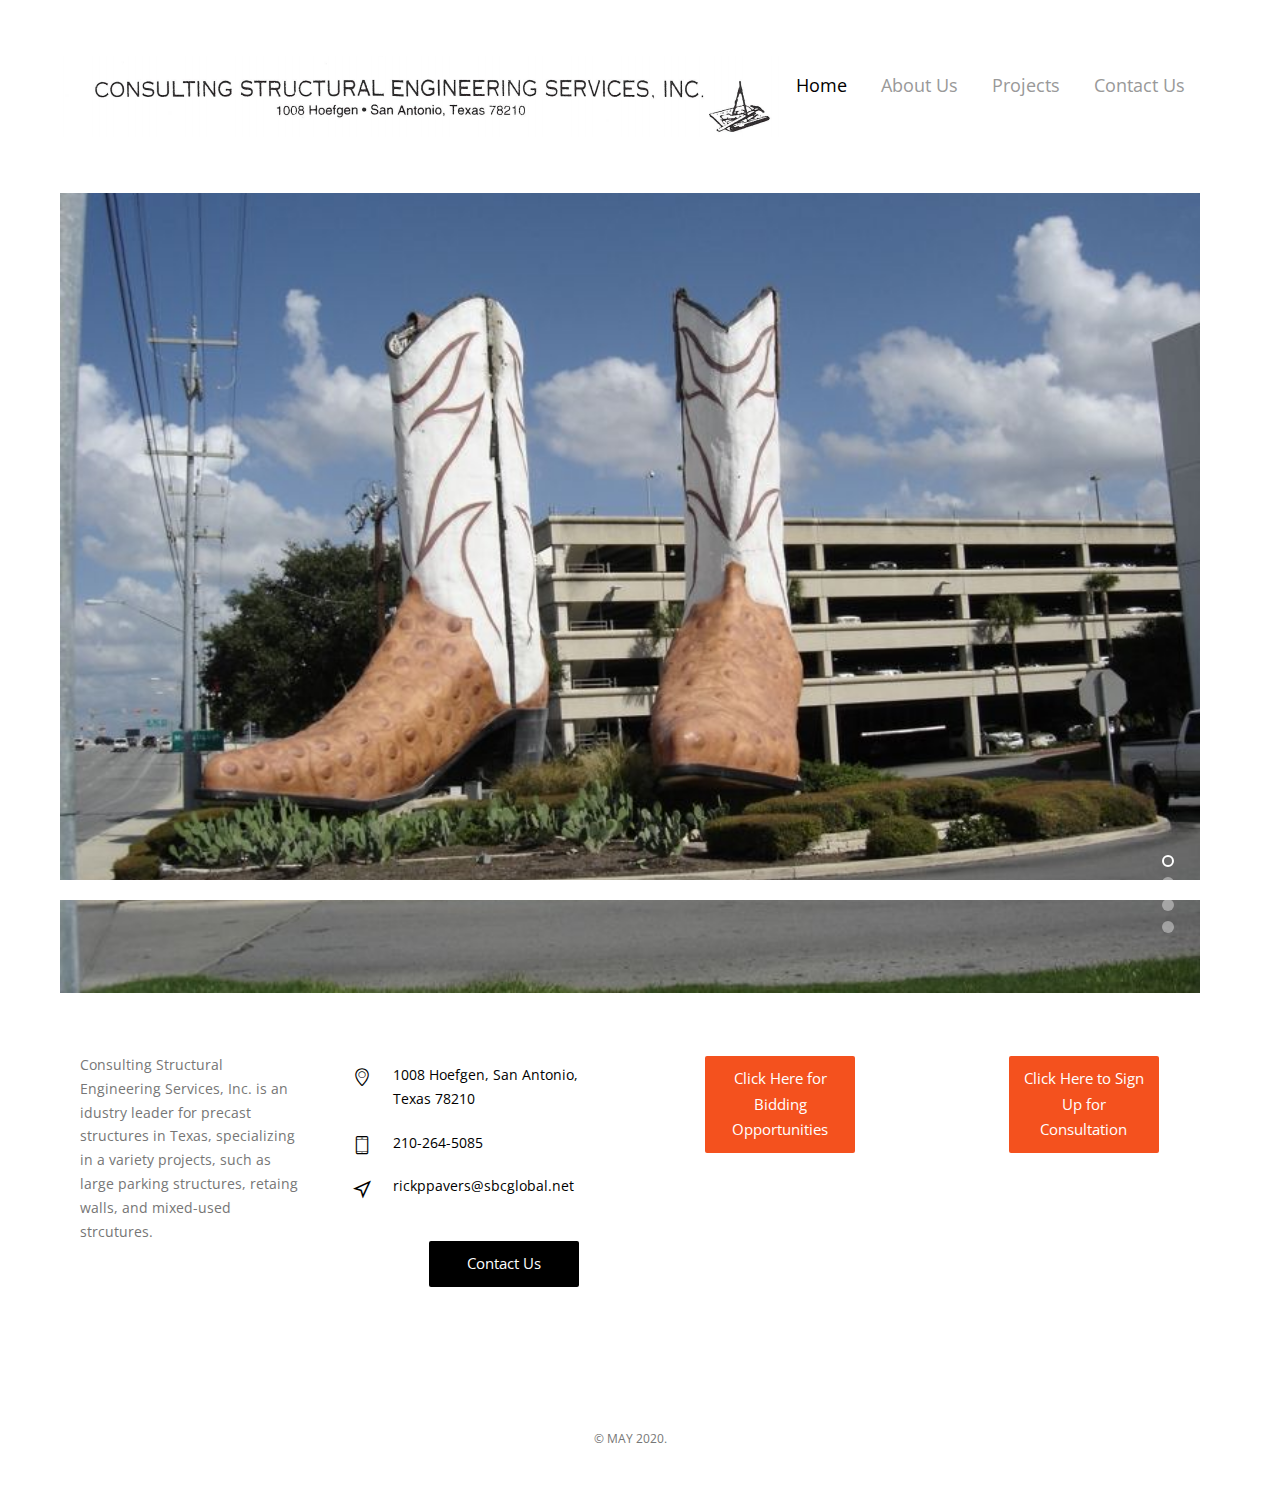
==== commit fa249c24: "Virtual set up covid 19 update" ====
--- a/index.html
+++ b/index.html
@@ -130,19 +130,29 @@
 
 	<div class="container">
 		<footer id="fh5co-footer" role="contentinfo">
+				<div class="row">
+						<div class="col-md-3 fh5co-widget">
+							<p> Consulting Structural Engineering Services, Inc. is an idustry leader for precast structures in Texas, specializing in a variety projects, such as large parking structures, retaing walls, and mixed-used strcutures. </p>
+						</div>
+	
+						<div class="col-md-3">
+								<h4></h4>
+								<ul class="contact-info">
+									<li><i class="icon-location4"></i>1008 Hoefgen, San Antonio, Texas 78210</li>
+									<li><i class="icon-phone3"></i>210-264-5085</li>
+									<li><i class="icon-location3"></i><a href="#">rickppavers@sbcglobal.net</a></li>
+									<li><center><P><a href="contact.html"><button class="button2"><span>Contact Us</span></button></a></P></center></li>
+								</ul>
+							</div>
+
 			<div class="row">
 				<div class="col-md-3 fh5co-widget">
-					<h4>Bidding Opportunities</h4>
-					<p> <a href="bidding.html">CLICK HERE TO SEND BIDDING OPPURTUNTIES</a></p>
+					<center><P><a href="bidding.html"><button class="button"><span>Click Here for Bidding Opportunities</span></button></a></P></center>
 				</div>
 
-				<div class="col-md-3">
-					<h4>Contact Information</h4>
-					<ul class="contact-info">
-						<li><i class="icon-location4"></i>1008 Hoefgen, San Antonio, Texas 78210</li>
-						<li><i class="icon-phone3"></i>210-264-5085</li>
-						<li><i class="icon-location3"></i><a href="#">rickppavers@sbcglobal.net</a></li>
-					</ul>
+				<div class="row">
+					<div class="col-md-3 fh5co-widget">
+						<center><P><a href="consult.html"><button class="button"><span>Click Here to Sign Up for Consultation</span></button></a></P></center>
 				</div>
 
 			</div>
--- a/css/style.css
+++ b/css/style.css
@@ -482,7 +482,7 @@
 }
 
 .row p {
- padding: 30px;
+ padding: 20px;
 }
 
 @media screen and (max-width: 768px) {
@@ -494,19 +494,19 @@
 }
 
 #fh5co-intro {
-  padding: 6em 0 4em 0;
+  padding: 1em 0 1em 0;
 }
 #fh5co-intro h2 {
   font-size: 40px;
-  line-height: 44px;
+  line-height: 24px;
 }
 #fh5co-intro h2 span {
   font-family: "Open Sans", arial, sans-serif !important;
-  font-size: 16px;
+  font-size: 20px;
 }
 #fh5co-intro h2 span em {
   color: rgba(0, 0, 0, 0.3);
-  margin-right: 5px;
+  margin-right: 3px;
 }
 
 .portfolio-grid {
@@ -1219,6 +1219,85 @@
   }
 }
 
+.button {
+  border-radius: 2px;
+  background-color: #f4511e;
+  border: none;
+  color: #FFFFFF;
+  text-align: center;
+  font-size: 15px;
+  padding: 10px;
+  width: 150px;
+  transition: all 0.5s;
+  cursor: pointer;
+  margin: 3px;
+}
+
+.button span {
+  cursor: pointer;
+  display: inline-block;
+  position: relative;
+  transition: 0.5s;
+}
+
+.button span:after {
+  content: '\00bb';
+  position: absolute;
+  opacity: 0;
+  top: 0;
+  right: -20px;
+  transition: 0.5s;
+}
+
+.button:hover span {
+  padding-right: 25px;
+}
+
+.button:hover span:after {
+  opacity: 1;
+  right: 0;
+}
+
+.button2 {
+  border-radius: 2px;
+  opacity:30;
+  background-color:black;
+  border: none;
+  color: #FFFFFF;
+  text-align: center;
+  font-size: 15px;
+  padding: 10px;
+  width: 150px;
+  transition: all 0.5s;
+  cursor: pointer;
+  margin: 3px;
+}
+
+.button2 span {
+  cursor: pointer;
+  display: inline-block;
+  position: relative;
+  transition: 0.5s;
+}
+
+.button2 span:after {
+  content: '\00bb';
+  position: absolute;
+  opacity: 0;
+  top: 0;
+  right: -20px;
+  transition: 0.5s;
+}
+
+.button2:hover span {
+  padding-right: 25px;
+}
+
+.button2:hover span:after {
+  opacity: 1;
+  right: 0;
+}
+
 
 
 /*# sourceMappingURL=style.css.map */
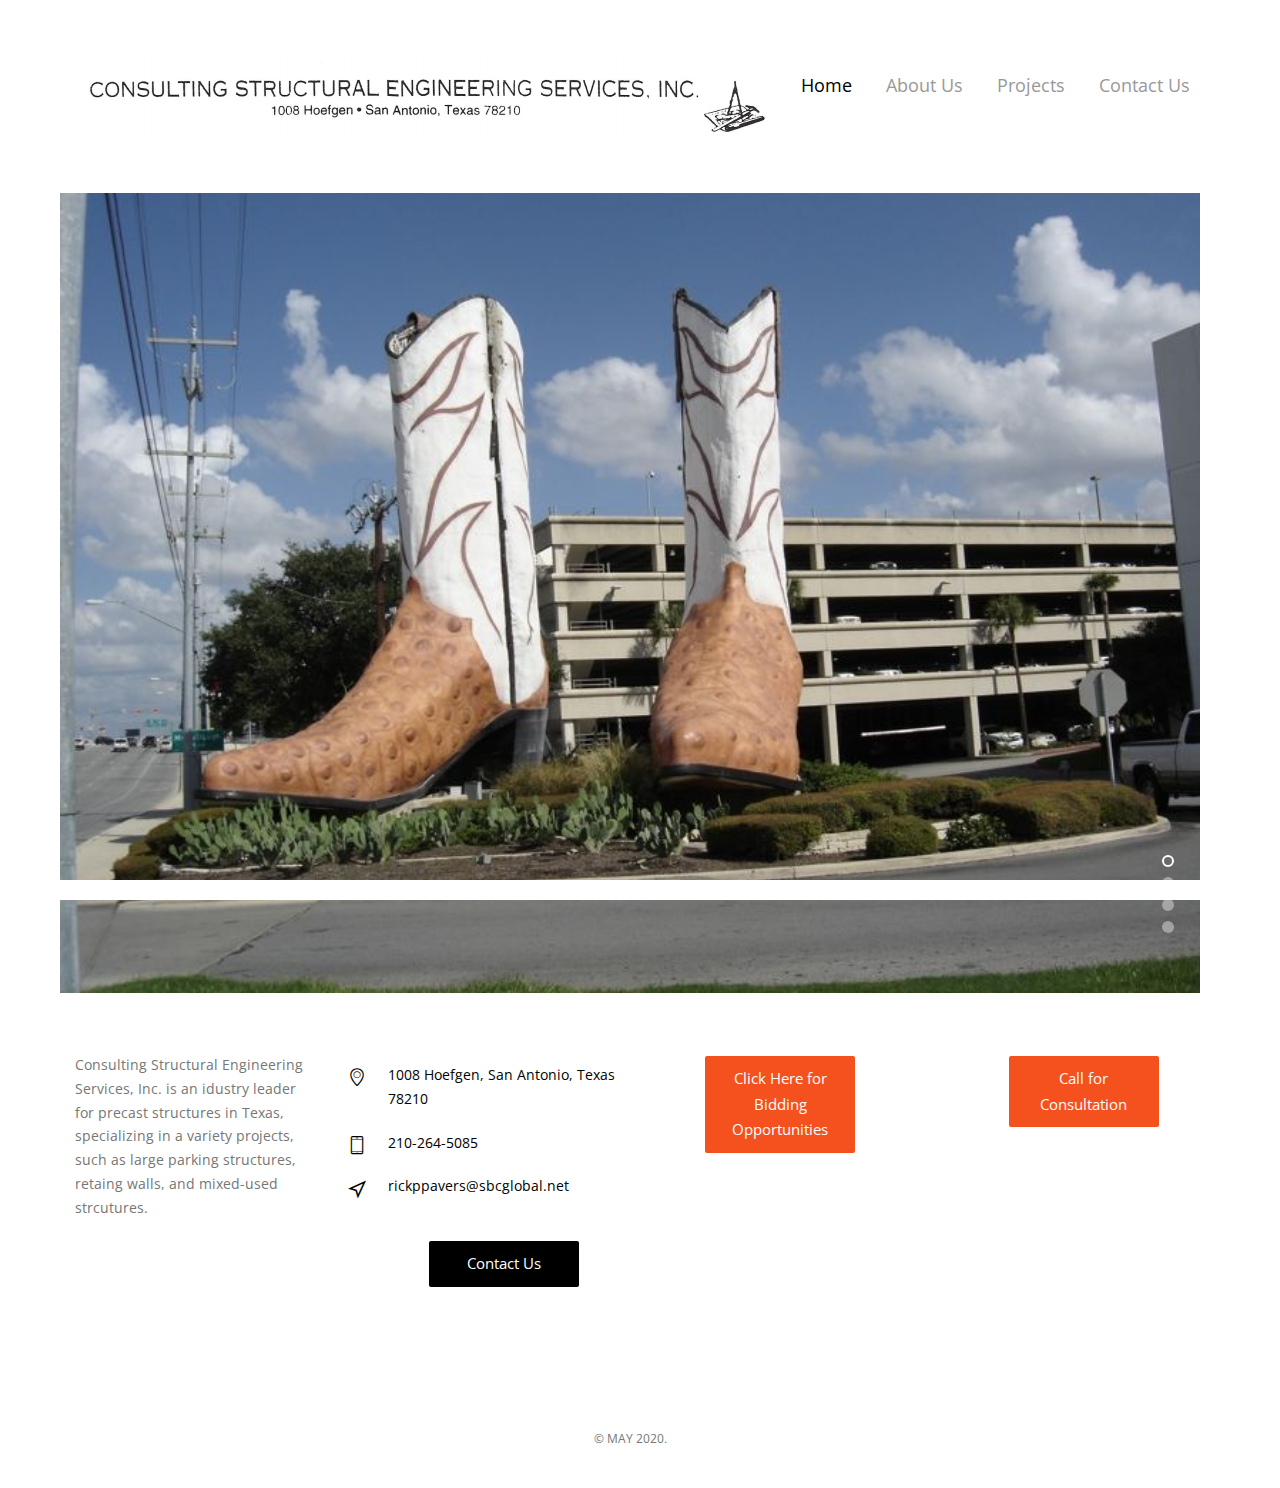
==== commit adaedfee: "update" ====
--- a/index.html
+++ b/index.html
@@ -149,10 +149,11 @@
 				<div class="col-md-3 fh5co-widget">
 					<center><P><a href="bidding.html"><button class="button"><span>Click Here for Bidding Opportunities</span></button></a></P></center>
 				</div>
+			
 
 				<div class="row">
 					<div class="col-md-3 fh5co-widget">
-						<center><P><a href="consult.html"><button class="button"><span>Click Here to Sign Up for Consultation</span></button></a></P></center>
+						<center><P><a href="contact.html"><button class="button"><span>Call for Consultation</span></button></a></P></center>
 				</div>
 
 			</div>
--- a/css/style.css
+++ b/css/style.css
@@ -1301,3 +1301,53 @@
 
 
 /*# sourceMappingURL=style.css.map */
+blockquote {
+  min-height: 5em;
+  padding   : 1em 4em;
+  font      : 1em/150% sans-serif;
+  position  : relative;
+  background-color: lightgrey;
+  color:black;
+}
+
+blockquote::before,
+blockquote::after {
+  position: absolute;
+  height  : 3rem;
+  font    : 6rem/100% Georgia, "Times New Roman", Times, serif;
+}
+
+blockquote::before {
+  content: '“';
+  top    : 0.3rem;
+  left   : 0.9rem;
+}
+
+blockquote::after {
+  content: '”';
+  bottom : 0.3rem;
+  right  : 0.8rem;
+}
+
+blockquote:lang(fr)::before {
+  content: '«';
+  top    : -1.5rem;
+  left   : 0.5rem;
+}
+
+blockquote:lang(fr)::after {
+  content: '»';
+  bottom : 2.6rem;
+  right  : 0.5rem
+}
+
+blockquote i {
+  display   : block;
+  font-size : 0.8em;
+  margin-top: 1rem;
+  text-style: italic;
+  text-align: right;
+}
+
+
+
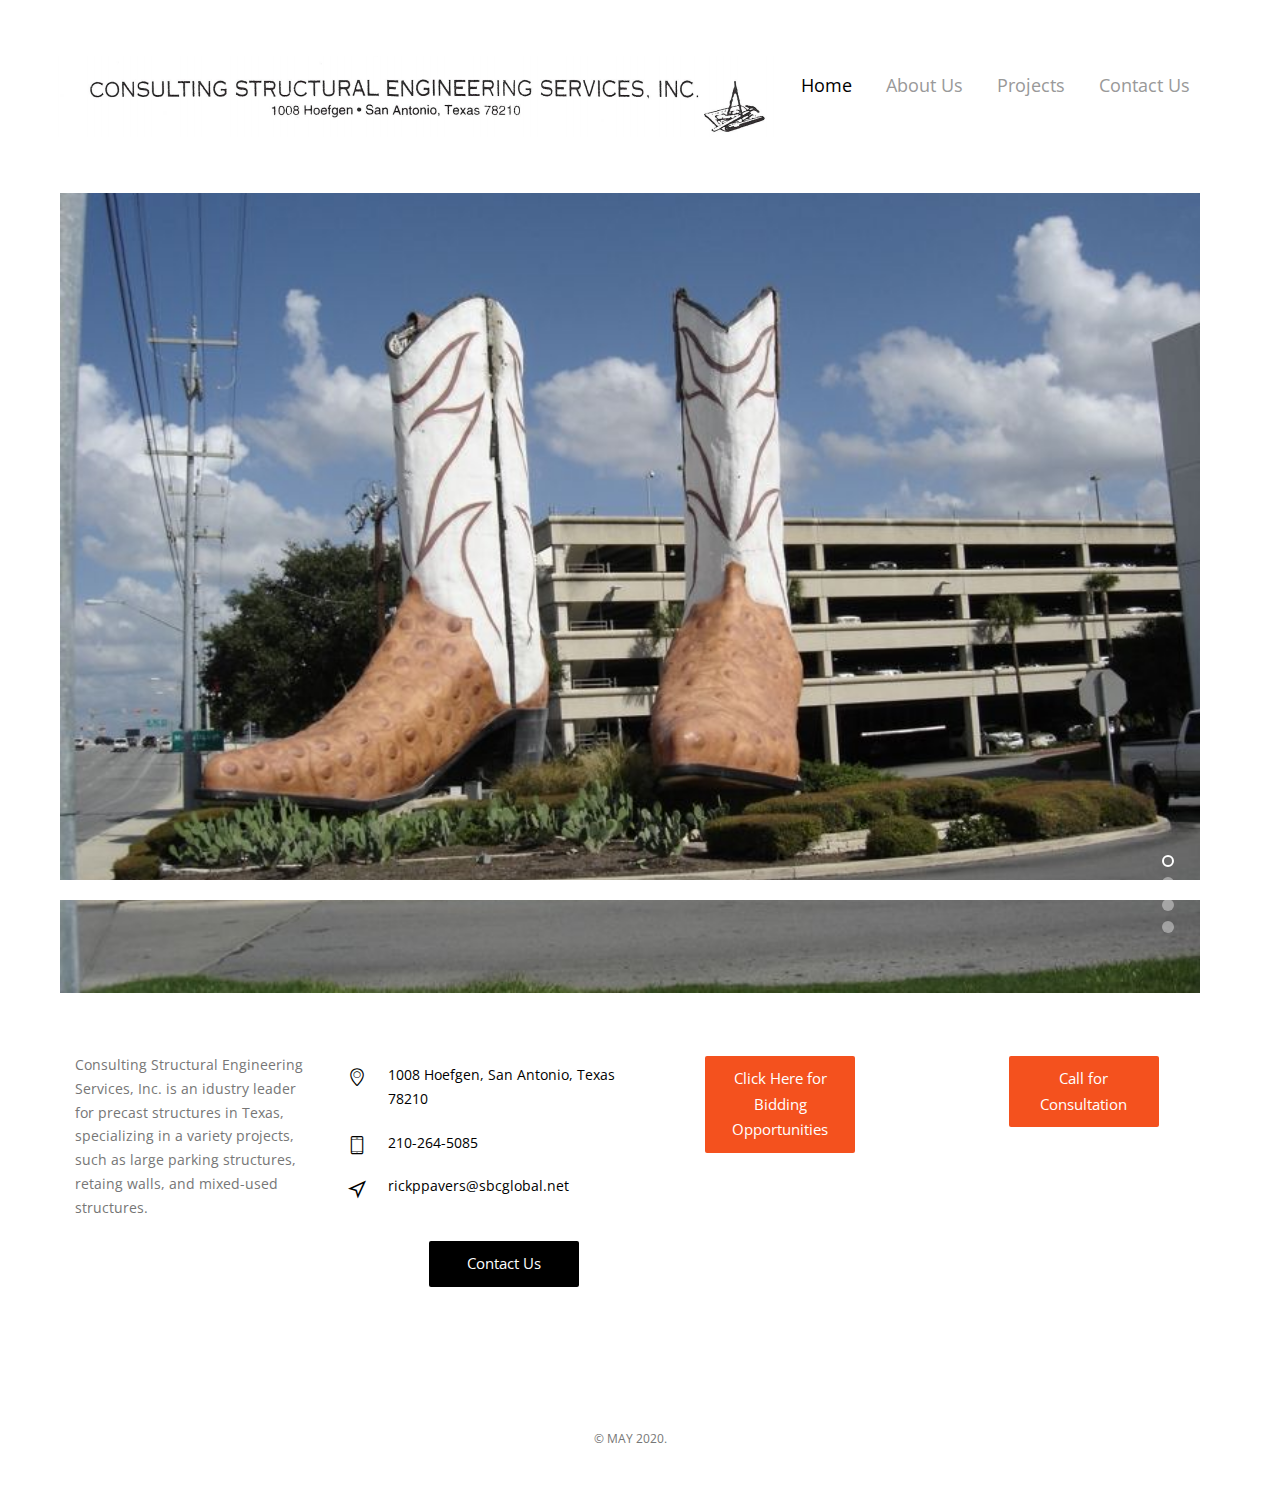
==== commit 263e642a: "update to bio" ====
--- a/index.html
+++ b/index.html
@@ -132,7 +132,7 @@
 		<footer id="fh5co-footer" role="contentinfo">
 				<div class="row">
 						<div class="col-md-3 fh5co-widget">
-							<p> Consulting Structural Engineering Services, Inc. is an idustry leader for precast structures in Texas, specializing in a variety projects, such as large parking structures, retaing walls, and mixed-used strcutures. </p>
+							<p> Consulting Structural Engineering Services, Inc. is an idustry leader for precast structures in Texas, specializing in a variety projects, such as large parking structures, retaing walls, and mixed-used structures. </p>
 						</div>
 	
 						<div class="col-md-3">
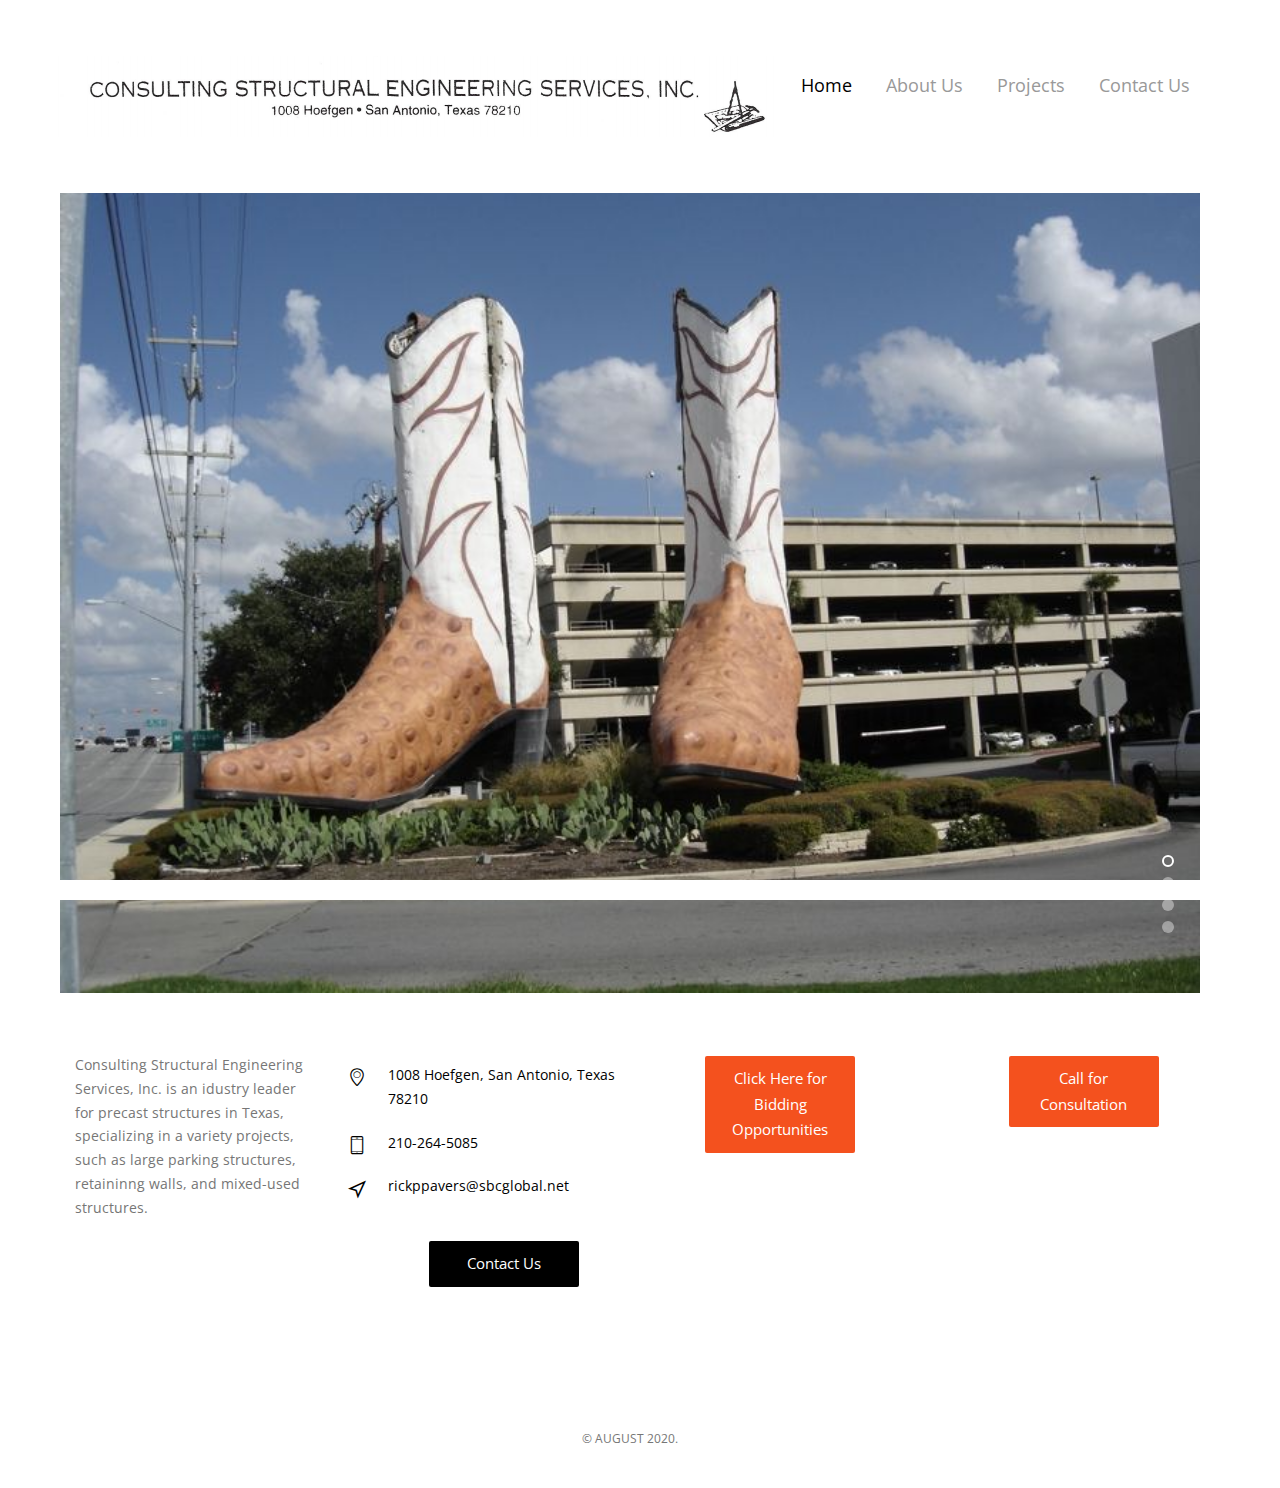
==== commit 3158d21f: "UPDATES" ====
--- a/index.html
+++ b/index.html
@@ -132,7 +132,7 @@
 		<footer id="fh5co-footer" role="contentinfo">
 				<div class="row">
 						<div class="col-md-3 fh5co-widget">
-							<p> Consulting Structural Engineering Services, Inc. is an idustry leader for precast structures in Texas, specializing in a variety projects, such as large parking structures, retaing walls, and mixed-used structures. </p>
+							<p> Consulting Structural Engineering Services, Inc. is an idustry leader for precast structures in Texas, specializing in a variety projects, such as large parking structures, retaininng walls, and mixed-used structures. </p>
 						</div>
 	
 						<div class="col-md-3">
@@ -161,7 +161,7 @@
 			<div class="row copyright">
 				<div class="col-md-12 text-center">
 					<p>
-						<small class="block">&copy; MAY 2020.</small> 
+						<small class="block">&copy; AUGUST 2020.</small> 
 					</p>
 
 		</footer>
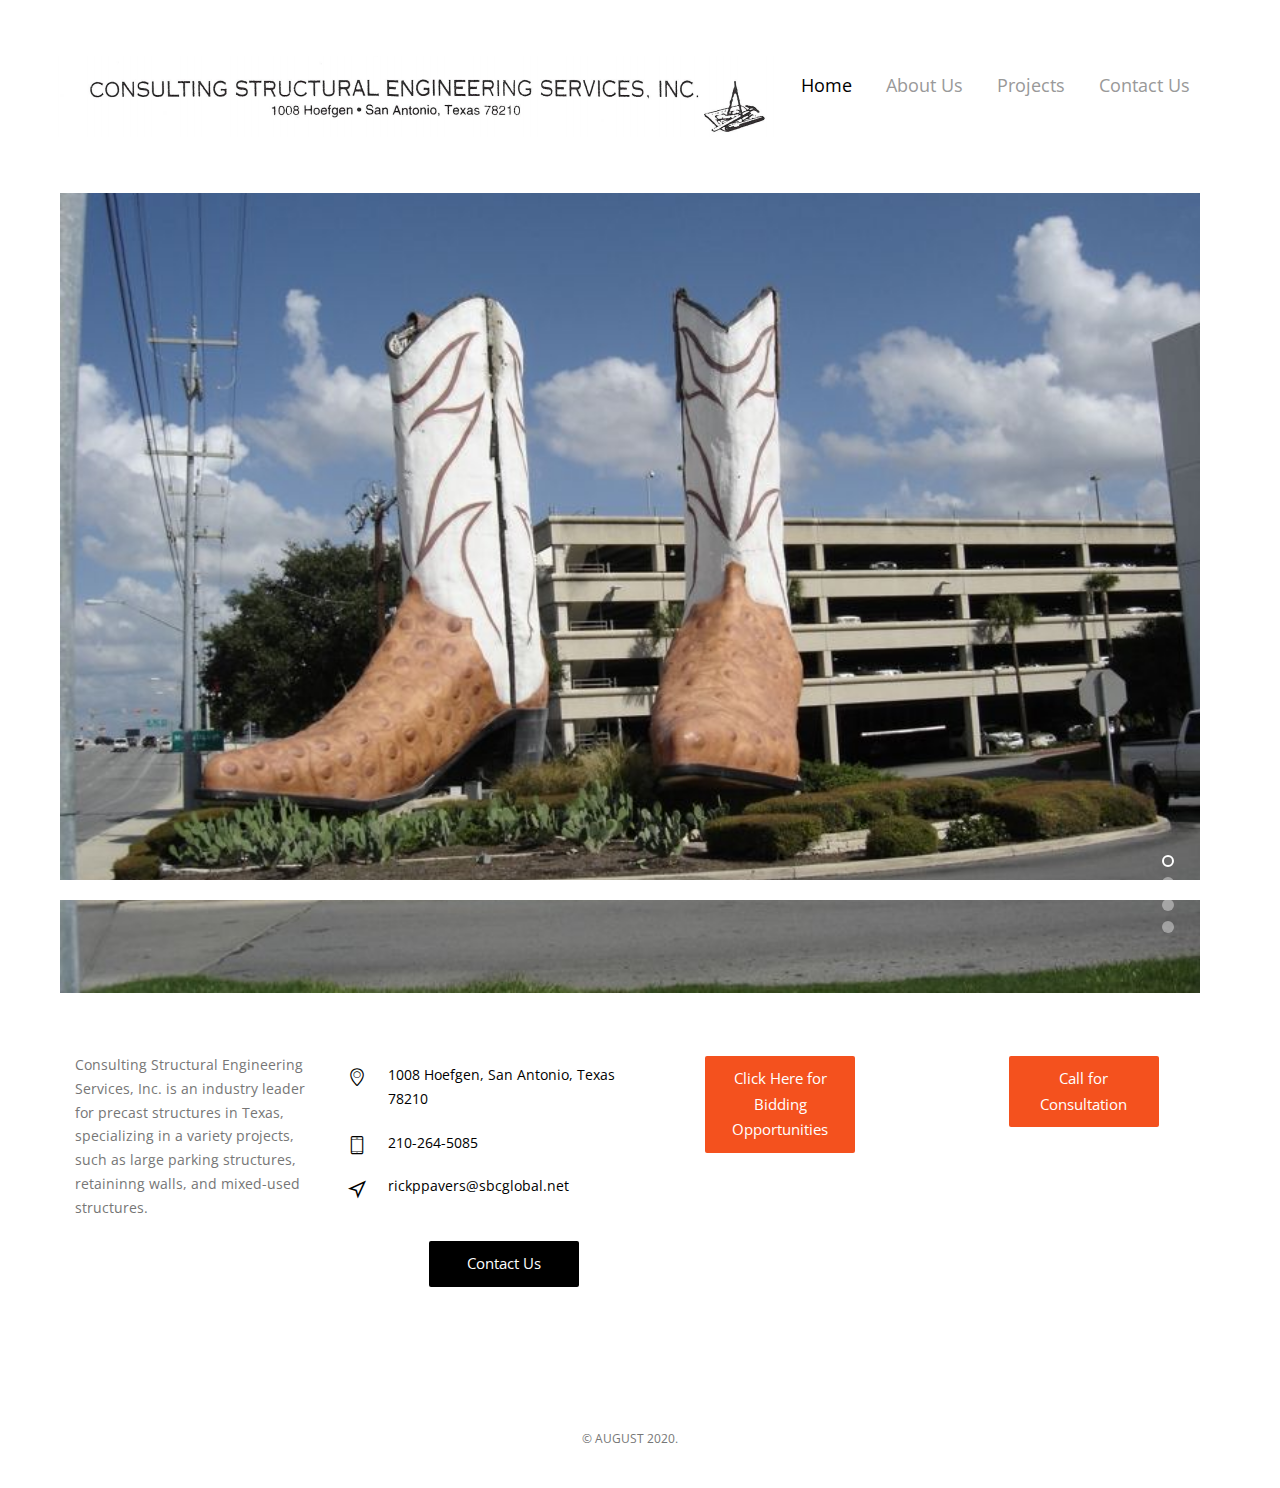
==== commit 57ad9887: "updates" ====
--- a/index.html
+++ b/index.html
@@ -111,7 +111,7 @@
 				   		</div>
 			   		</div>
 			   	</li>
-			   	<li style="background-image: url(images/img5.jpg);">
+			   	<li style="background-image: url(images/uh1a.jpg);">
 			   		<div class="overlay"></div>
 			   		<div class="container-fluid">
 			   			<div class="row">
@@ -132,7 +132,7 @@
 		<footer id="fh5co-footer" role="contentinfo">
 				<div class="row">
 						<div class="col-md-3 fh5co-widget">
-							<p> Consulting Structural Engineering Services, Inc. is an idustry leader for precast structures in Texas, specializing in a variety projects, such as large parking structures, retaininng walls, and mixed-used structures. </p>
+							<p> Consulting Structural Engineering Services, Inc. is an industry leader for precast structures in Texas, specializing in a variety projects, such as large parking structures, retaininng walls, and mixed-used structures. </p>
 						</div>
 	
 						<div class="col-md-3">
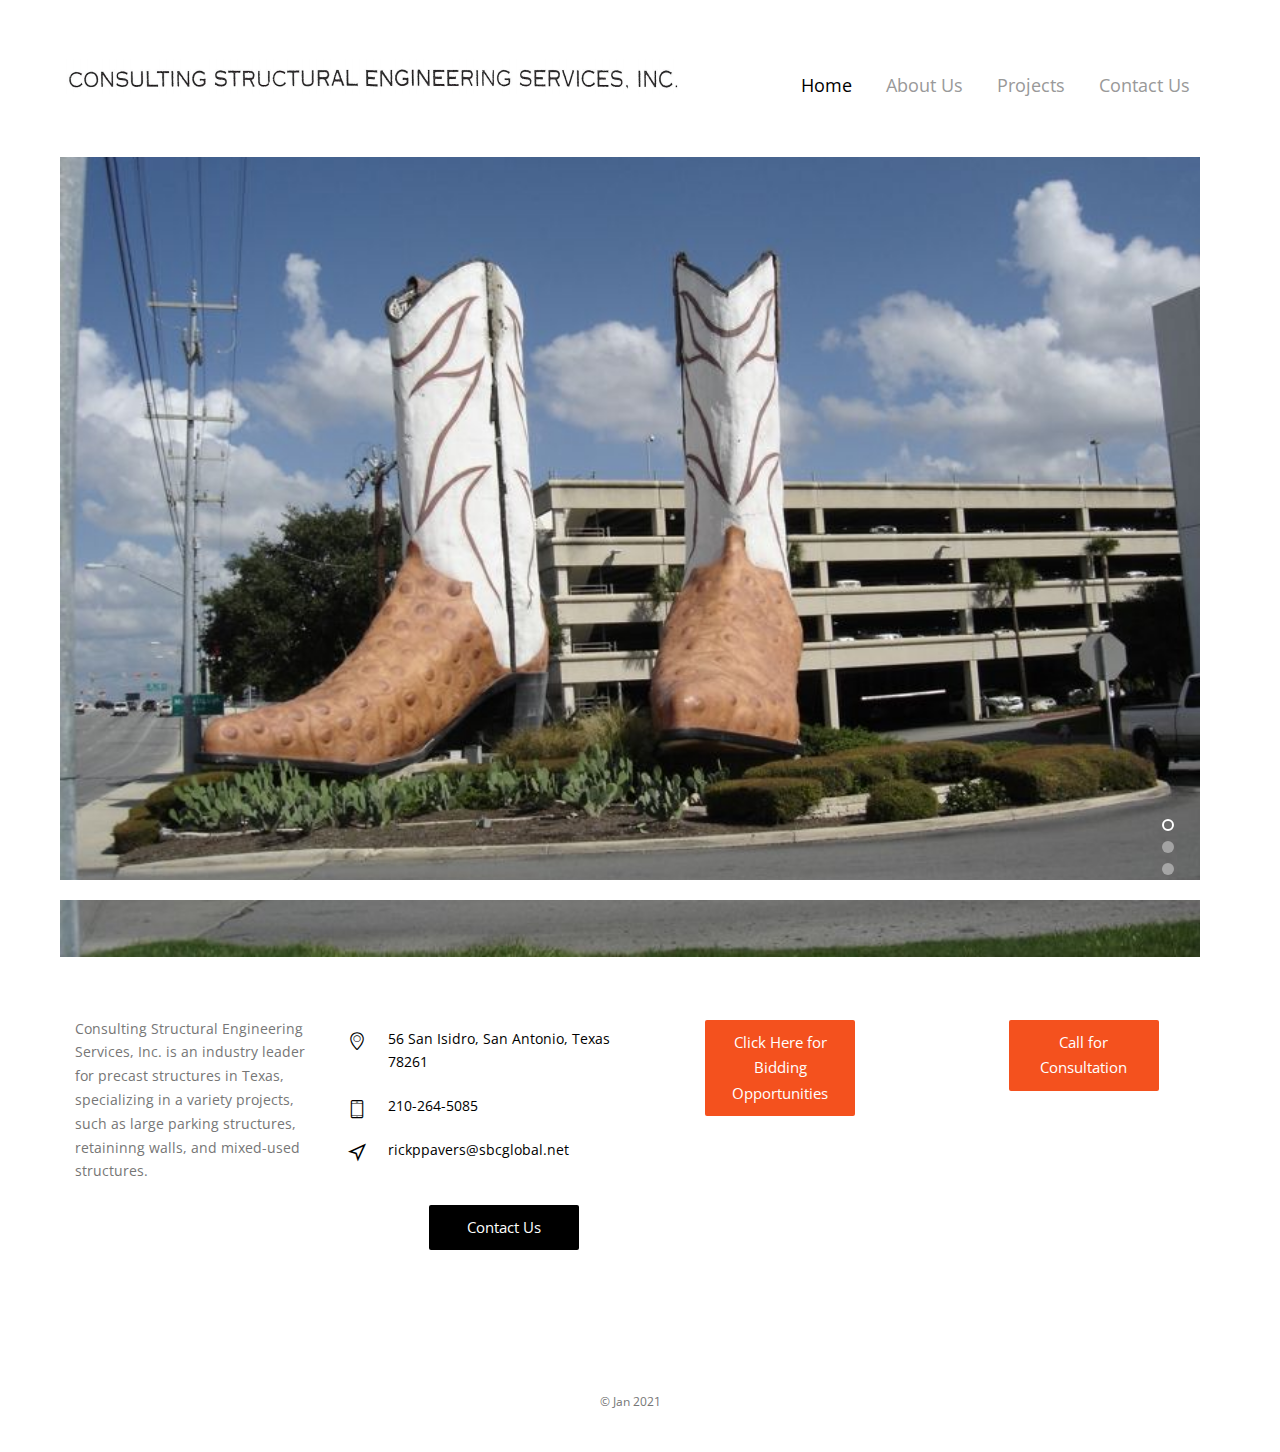
==== commit a6a218a7: "updates with address" ====
--- a/index.html
+++ b/index.html
@@ -53,7 +53,7 @@
 			<div class="top-menu">
 				<div class="row">
 					<div class="col-sm-2">
-						<div id="fh5co-logo"><a href="index.html"><img src="../images/header1.png"></div>
+						<div id="fh5co-logo"><a href="index.html"><img src="../images/css.png"></div>
 					</div>
 					<div class="col-sm-10 text-right menu-1">
 						<ul>
@@ -124,7 +124,7 @@
 			   		</div>
 			   	</li>	   	
 			  	</ul>
-		  	</div>
+			</div>
 
 	</div><!-- END container -->
 
@@ -138,7 +138,7 @@
 						<div class="col-md-3">
 								<h4></h4>
 								<ul class="contact-info">
-									<li><i class="icon-location4"></i>1008 Hoefgen, San Antonio, Texas 78210</li>
+									<li><i class="icon-location4"></i>56 San Isidro, San Antonio, Texas 78261</li>
 									<li><i class="icon-phone3"></i>210-264-5085</li>
 									<li><i class="icon-location3"></i><a href="#">rickppavers@sbcglobal.net</a></li>
 									<li><center><P><a href="contact.html"><button class="button2"><span>Contact Us</span></button></a></P></center></li>
@@ -161,7 +161,7 @@
 			<div class="row copyright">
 				<div class="col-md-12 text-center">
 					<p>
-						<small class="block">&copy; AUGUST 2020.</small> 
+						<small class="block">&copy; Jan 2021</small> 
 					</p>
 
 		</footer>
